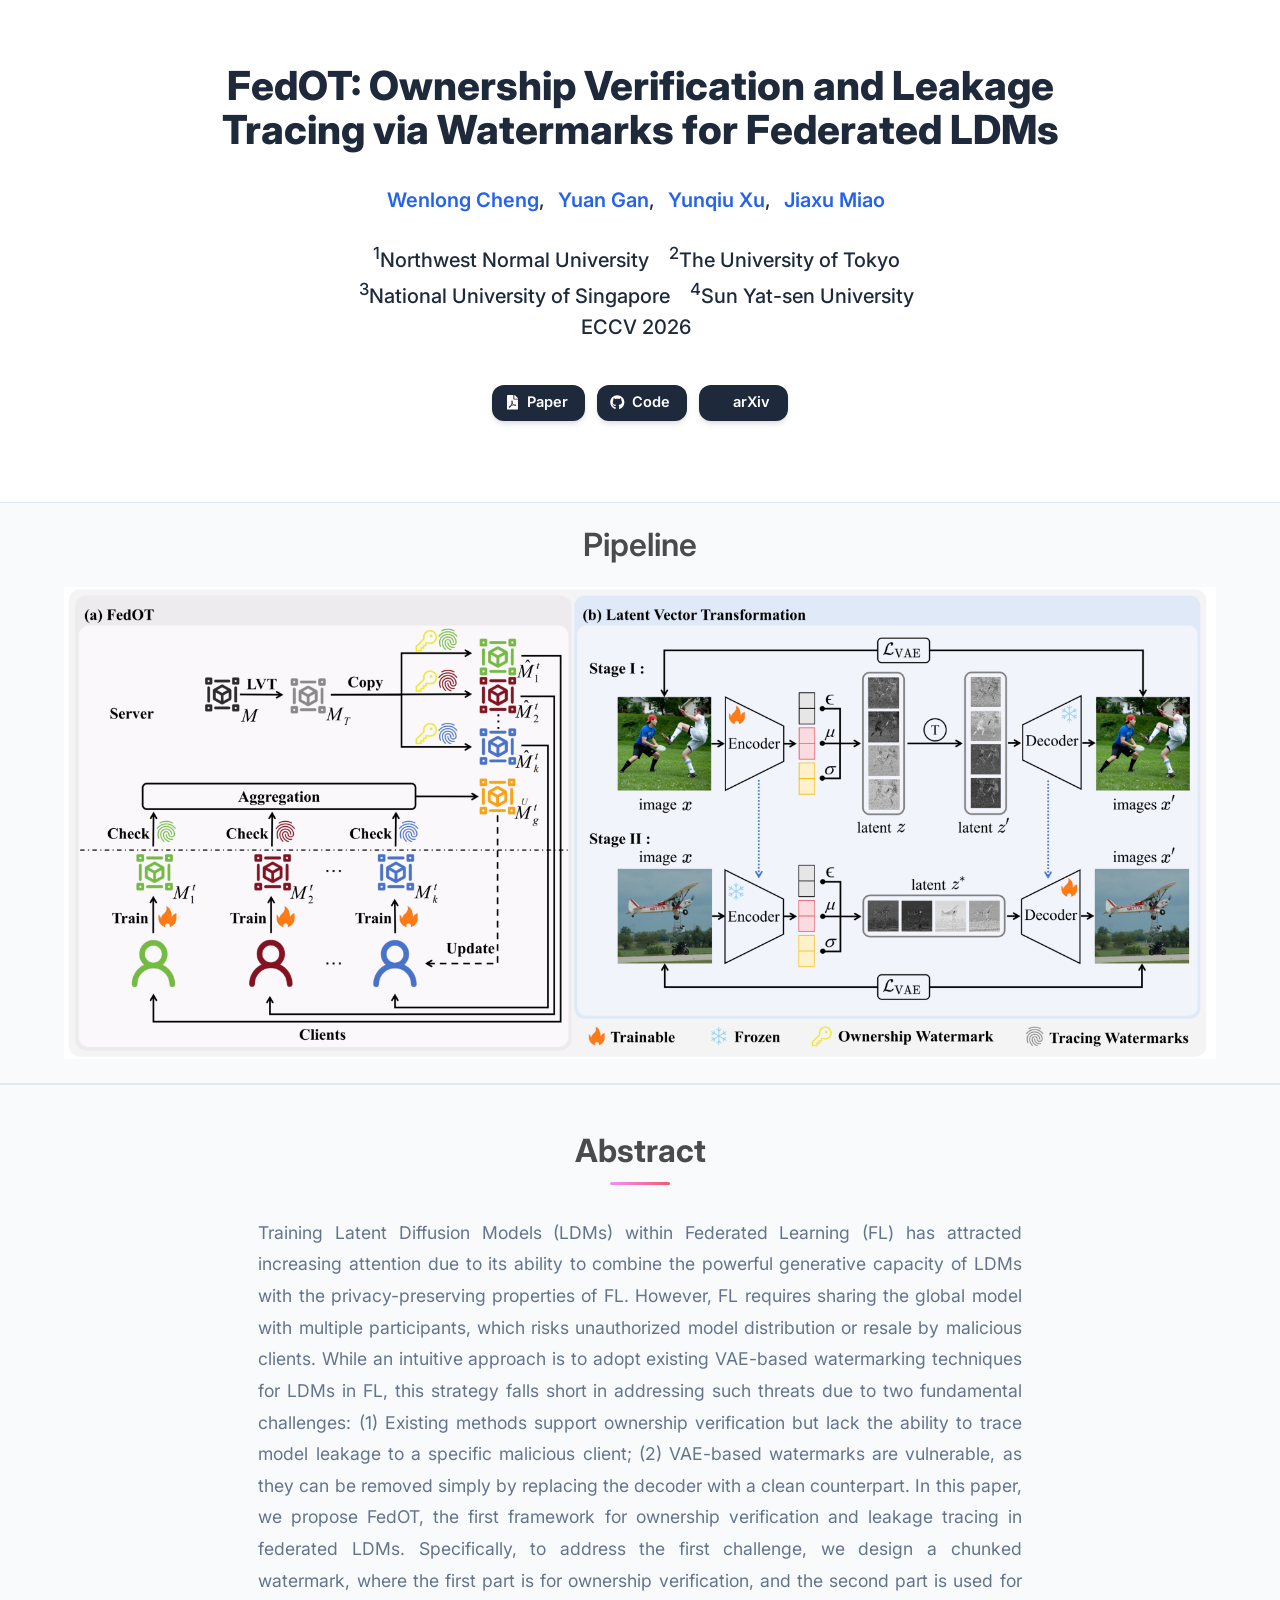
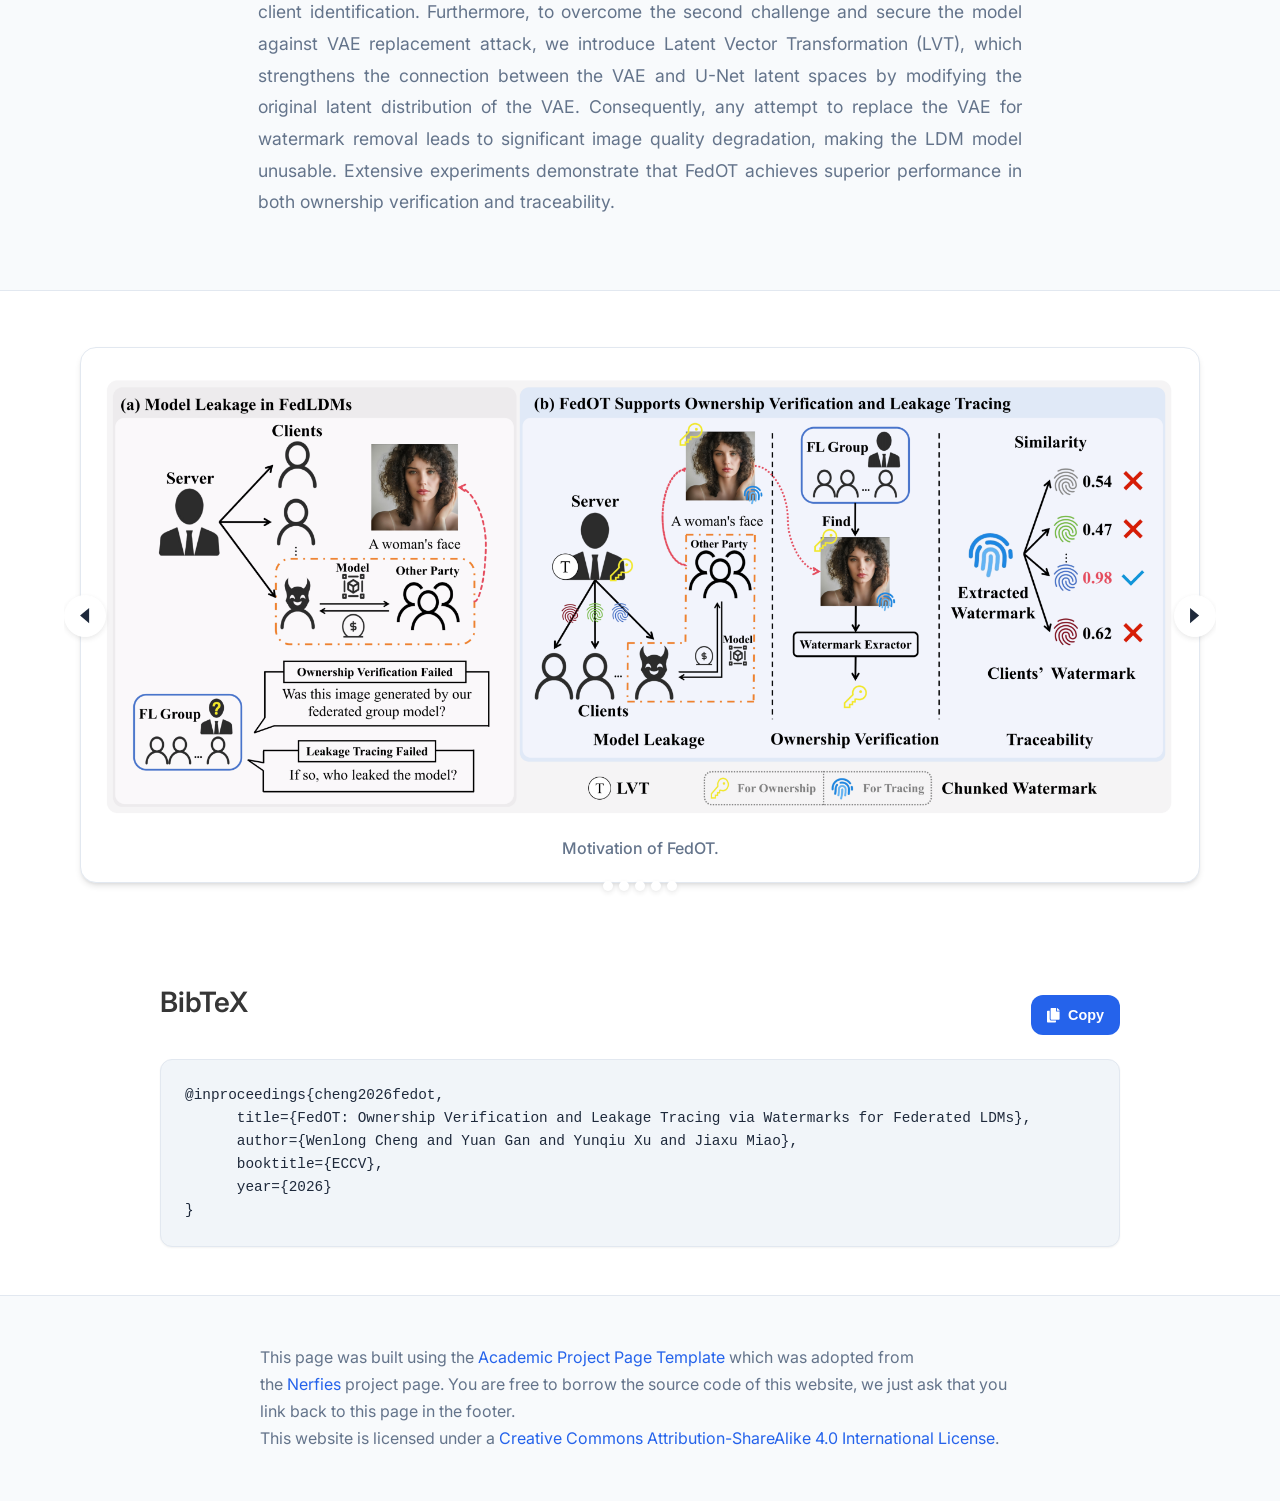
==== FedOT/index.html @ a03c8d35 "Update index.html" ====
<!DOCTYPE html>
<html lang="en">
<head>
  <meta charset="utf-8">
  <meta name="viewport" content="width=device-width, initial-scale=1">
  
  <!-- Primary Meta Tags -->
  <!-- TODO: Replace with your paper title and author names -->
  <meta name="title" content="FedOT - W. Cheng et al.">
  <!-- TODO: Write a compelling 150-160 character description of your research -->
  <meta name="description" content=" FedOT: Ownership Verification and Leakage Tracing via Watermarks for Federated LDMs">
  <!-- TODO: Add 5-10 relevant keywords for your research area -->
  <meta name="keywords" content="Federated Learning, Latent Diffusion Models, Models Ownership Verification, Models Source Tracing, Model Watermark">
  <!-- TODO: List all authors -->
  <meta name="author" content=" Wenlong Cheng, Yuan Gan, Yunqiu Xu, and Jiaxu Miao">
  <meta name="robots" content="index, follow">
  <meta name="language" content="English">
  
  <!-- Open Graph / Facebook -->
  <meta property="og:type" content="article">
  <!-- TODO: Replace with your institution or lab name -->
  <meta property="og:site_name" content="INSTITUTION_OR_LAB_NAME">
  <!-- TODO: Same as paper title above -->
  <meta property="og:title" content="PAPER_TITLE">
  <!-- TODO: Same as description above -->
  <meta property="og:description" content="BRIEF_DESCRIPTION_OF_YOUR_RESEARCH_CONTRIBUTION_AND_FINDINGS">
  <!-- TODO: Replace with your actual website URL -->
  <meta property="og:url" content="https://YOUR_DOMAIN.com/YOUR_PROJECT_PAGE">
  <!-- TODO: Create a 1200x630px preview image and update path -->
  <meta property="og:image" content="https://YOUR_DOMAIN.com/static/images/social_preview.png">
  <meta property="og:image:width" content="1200">
  <meta property="og:image:height" content="630">
  <meta property="og:image:alt" content="PAPER_TITLE - Research Preview">
  <meta property="article:published_time" content="2024-01-01T00:00:00.000Z">
  <meta property="article:author" content="FIRST_AUTHOR_NAME">
  <meta property="article:section" content="Research">
  <meta property="article:tag" content="KEYWORD1">
  <meta property="article:tag" content="KEYWORD2">

  <!-- Twitter -->
  <meta name="twitter:card" content="summary_large_image">
  <!-- TODO: Replace with your lab/institution Twitter handle -->
  <meta name="twitter:site" content="@YOUR_TWITTER_HANDLE">
  <!-- TODO: Replace with first author's Twitter handle -->
  <meta name="twitter:creator" content="@AUTHOR_TWITTER_HANDLE">
  <!-- TODO: Same as paper title above -->
  <meta name="twitter:title" content="PAPER_TITLE">
  <!-- TODO: Same as description above -->
  <meta name="twitter:description" content="BRIEF_DESCRIPTION_OF_YOUR_RESEARCH_CONTRIBUTION_AND_FINDINGS">
  <!-- TODO: Same as social preview image above -->
  <meta name="twitter:image" content="https://YOUR_DOMAIN.com/static/images/social_preview.png">
  <meta name="twitter:image:alt" content="PAPER_TITLE - Research Preview">

  <!-- Academic/Research Specific -->
  <meta name="citation_title" content="PAPER_TITLE">
  <meta name="citation_author" content="FIRST_AUTHOR_LAST, FIRST_AUTHOR_FIRST">
  <meta name="citation_author" content="SECOND_AUTHOR_LAST, SECOND_AUTHOR_FIRST">
  <meta name="citation_publication_date" content="2024">
  <meta name="citation_conference_title" content="CONFERENCE_NAME">
  <meta name="citation_pdf_url" content="https://YOUR_DOMAIN.com/static/pdfs/paper.pdf">
  
  <!-- Additional SEO -->
  <meta name="theme-color" content="#2563eb">
  <meta name="msapplication-TileColor" content="#2563eb">
  <meta name="apple-mobile-web-app-capable" content="yes">
  <meta name="apple-mobile-web-app-status-bar-style" content="default">
  
  <!-- Preconnect for performance -->
  <link rel="preconnect" href="https://fonts.googleapis.com">
  <link rel="preconnect" href="https://fonts.gstatic.com" crossorigin>
  <link rel="preconnect" href="https://ajax.googleapis.com">
  <link rel="preconnect" href="https://documentcloud.adobe.com">
  <link rel="preconnect" href="https://cdn.jsdelivr.net">


  <!-- TODO: Replace with your paper title and authors -->
  <title>PAPER_TITLE - AUTHOR_NAMES | Academic Research</title>
  
  <!-- Favicon and App Icons -->
  <!-- <link rel="icon" type="image/x-icon" href="static/images/favicon.ico">
  <link rel="apple-touch-icon" href="static/images/favicon.ico"> -->
  
  <!-- Critical CSS - Load synchronously -->
  <link rel="stylesheet" href="static/css/bulma.min.css">
  <link rel="stylesheet" href="static/css/index.css">
  
  <!-- Non-critical CSS - Load asynchronously -->
  <link rel="preload" href="static/css/bulma-carousel.min.css" as="style" onload="this.onload=null;this.rel='stylesheet'">
  <link rel="preload" href="static/css/bulma-slider.min.css" as="style" onload="this.onload=null;this.rel='stylesheet'">
  <link rel="preload" href="static/css/fontawesome.all.min.css" as="style" onload="this.onload=null;this.rel='stylesheet'">
  <link rel="preload" href="https://cdn.jsdelivr.net/gh/jpswalsh/academicons@1/css/academicons.min.css" as="style" onload="this.onload=null;this.rel='stylesheet'">
  
  <!-- Fallback for browsers that don't support preload -->
  <noscript>
    <link rel="stylesheet" href="static/css/bulma-carousel.min.css">
    <link rel="stylesheet" href="static/css/bulma-slider.min.css">
    <link rel="stylesheet" href="static/css/fontawesome.all.min.css">
    <link rel="stylesheet" href="https://cdn.jsdelivr.net/gh/jpswalsh/academicons@1/css/academicons.min.css">
  </noscript>
  
  <!-- Fonts - Optimized loading -->
  <link href="https://fonts.googleapis.com/css2?family=Inter:wght@400;500;600;700;800&display=swap" rel="stylesheet">
  
  <!-- Defer non-critical JavaScript -->
  <script defer src="https://ajax.googleapis.com/ajax/libs/jquery/3.5.1/jquery.min.js"></script>
  <script defer src="https://documentcloud.adobe.com/view-sdk/main.js"></script>
  <script defer src="static/js/fontawesome.all.min.js"></script>
  <script defer src="static/js/bulma-carousel.min.js"></script>
  <script defer src="static/js/bulma-slider.min.js"></script>
  <script defer src="static/js/index.js"></script>
  
  <!-- Structured Data for Academic Papers -->
  <script type="application/ld+json">
  {
    "@context": "https://schema.org",
    "@type": "ScholarlyArticle",
    "headline": "PAPER_TITLE",
    "description": "BRIEF_DESCRIPTION_OF_YOUR_RESEARCH_CONTRIBUTION_AND_FINDINGS",
    "author": [
      {
        "@type": "Person",
        "name": "FIRST_AUTHOR_NAME",
        "affiliation": {
          "@type": "Organization",
          "name": "INSTITUTION_NAME"
        }
      },
      {
        "@type": "Person",
        "name": "SECOND_AUTHOR_NAME",
        "affiliation": {
          "@type": "Organization",
          "name": "INSTITUTION_NAME"
        }
      }
    ],
    "datePublished": "2024-01-01",
    "publisher": {
      "@type": "Organization",
      "name": "CONFERENCE_OR_JOURNAL_NAME"
    },
    "url": "https://YOUR_DOMAIN.com/YOUR_PROJECT_PAGE",
    "image": "https://YOUR_DOMAIN.com/static/images/social_preview.png",
    "keywords": ["KEYWORD1", "KEYWORD2", "KEYWORD3", "machine learning", "computer vision"],
    "abstract": "FULL_ABSTRACT_TEXT_HERE",
    "citation": "BIBTEX_CITATION_HERE",
    "isAccessibleForFree": true,
    "license": "https://creativecommons.org/licenses/by/4.0/",
    "mainEntity": {
      "@type": "WebPage",
      "@id": "https://YOUR_DOMAIN.com/YOUR_PROJECT_PAGE"
    },
    "about": [
      {
        "@type": "Thing",
        "name": "RESEARCH_AREA_1"
      },
      {
        "@type": "Thing", 
        "name": "RESEARCH_AREA_2"
      }
    ]
  }
  </script>
  
  <!-- Website/Organization Structured Data -->
  <script type="application/ld+json">
  {
    "@context": "https://schema.org",
    "@type": "Organization",
    "name": "INSTITUTION_OR_LAB_NAME",
    "url": "https://YOUR_INSTITUTION_WEBSITE.com",
    "logo": "https://YOUR_DOMAIN.com/static/images/favicon.ico",
    "sameAs": [
      "https://twitter.com/YOUR_TWITTER_HANDLE",
      "https://github.com/YOUR_GITHUB_USERNAME"
    ]
  }
  </script>
</head>
<body>


  <!-- Scroll to Top Button -->
  <button class="scroll-to-top" onclick="scrollToTop()" title="Scroll to top" aria-label="Scroll to top">
    <i class="fas fa-chevron-up"></i>
  </button>

  <main id="main-content">
  <section class="hero">
    <div class="hero-body">
      <div class="container is-max-desktop">
        <div class=" columns is-centered">
          <div class="column has-text-centered">
            <!-- TODO: Replace with your paper title -->
            <h1 class=" title is-2 publication-title">FedOT: Ownership Verification and Leakage Tracing via Watermarks for Federated LDMs</h1>
            <div class="is-size-5 publication-authors">
              <!-- TODO: Replace with your paper authors and their personal links -->
              <span class="author-block">
               <a href="https://github.com/spyzixuan" target="_blank">Wenlong Cheng</a>,</span>
               <span class="author-block">
                 <a href="https://scholar.google.com/citations?user=e6tKXQEAAAAJ&hl=en&oi=ao" target="_blank">Yuan Gan</a>,</span>
                 <span class="author-block">
                   <a href="https://scholar.google.com/citations?user=SdJX4nAAAAAJ&hl=zh-CN" target="_blank">Yunqiu Xu</a>,</span>
                   <span class="author-block">
                     <a href="https://scholar.google.com/citations?user=kQ-FWd8AAAAJ&hl=en&oi=ao" target="_blank">Jiaxu Miao</a>
                   </span>
                 </div>

                  <div class="is-size-5 publication-authors">
                    <span class="author-block">
                      <sup>1</sup>Northwest Normal University &nbsp;&nbsp;
                      <sup>2</sup>The University of Tokyo<br>
                      <sup>3</sup>National University of Singapore &nbsp;&nbsp;
                      <sup>4</sup>Sun Yat-sen University
                    </span>
                    <br>
                    <span class="author-block">ECCV 2026</span>
                  </div>

                  <div class="column has-text-centered">
                    <div class="publication-links">
                         <!-- TODO: Update with your arXiv paper ID -->
                      <span class="link-block">
                        <a href="https://arxiv.org/pdf/2606.22875.pdf" target="_blank"
                        class="external-link button is-normal is-rounded is-dark">
                        <span class="icon">
                          <i class="fas fa-file-pdf"></i>
                        </span>
                        <span>Paper</span>
                      </a>
                    </span>

                  <!-- TODO: Replace with your GitHub repository URL -->
                  <span class="link-block">
                    <a href="https://github.com/spyzixuan/FedOT" target="_blank"
                    class="external-link button is-normal is-rounded is-dark">
                    <span class="icon">
                      <i class="fab fa-github"></i>
                    </span>
                    <span>Code</span>
                  </a>
                </span>

                <!-- TODO: Update with your arXiv paper ID -->
                <span class="link-block">
                  <a href="https://arxiv.org/abs/2606.22875" target="_blank"
                  class="external-link button is-normal is-rounded is-dark">
                  <span class="icon">
                    <i class="ai ai-arxiv"></i>
                  </span>
                  <span>arXiv</span>
                </a>
              </span>
            </div>
          </div>
        </div>
      </div>
    </div>
  </div>
</section>

<!-- Pipeline -->
<section class="hero is-small is-light">
  <div class="hero-body">
    <div class="container">
      <h2 class="title has-text-centered">Pipeline</h2>
      <img src="static/images/pipeline.png" alt="FedOT pipeline overview" loading="lazy" style="display: block; margin: 0 auto; max-width: 100%;">
    </div>
  </div>
</section>
<!-- End pipeline -->

<!-- Paper abstract -->
<section class="section hero is-light">
  <div class="container is-max-desktop">
    <div class="columns is-centered has-text-centered">
      <div class="column is-four-fifths">
        <h2 class="title is-3">Abstract</h2>
        <div class="content has-text-justified">
          <!-- TODO: Replace with your paper abstract -->
          <p>
           Training Latent Diffusion Models (LDMs) within Federated Learning (FL) has attracted increasing attention due to its ability to combine the powerful generative capacity of LDMs with the privacy-preserving properties of FL. However, FL requires sharing the global model with multiple participants, which risks unauthorized model distribution or resale by malicious clients. While an intuitive approach is to adopt existing VAE-based watermarking techniques for LDMs in FL, this strategy falls short in addressing such threats due to two fundamental challenges: (1) Existing methods support ownership verification but lack the ability to trace model leakage to a specific malicious client; (2) VAE-based watermarks are vulnerable, as they can be removed simply by replacing the decoder with a clean counterpart. In this paper, we propose FedOT, the first framework for ownership verification and leakage tracing in federated LDMs. Specifically, to address the first challenge, we design a chunked watermark, where the first part is for ownership verification, and the second part is used for client identification. Furthermore, to overcome the second challenge and secure the model against VAE replacement attack, we introduce Latent Vector Transformation (LVT), which strengthens the connection between the VAE and U-Net latent spaces by modifying the original latent distribution of the VAE. Consequently, any attempt to replace the VAE for watermark removal leads to significant image quality degradation, making the LDM model unusable. Extensive experiments demonstrate that FedOT achieves superior performance in both ownership verification and traceability.
          </p>
        </div>
      </div>
    </div>
  </div>
</section>
<!-- End paper abstract -->


<!-- Image carousel -->
<section class="hero is-small">
  <div class="hero-body">
    <div class="container">
      <div id="results-carousel" class="carousel results-carousel">
       <div class="item">
        <!-- TODO: Replace with your research result images -->
        <img src="static/images/carousel1.png" alt="First research result visualization" loading="lazy"/>
        <!-- TODO: Replace with description of this result -->
        <h2 class="subtitle has-text-centered">
          Motivation of FedOT.
        </h2>
      </div>
      <div class="item">
        <!-- Your image here -->
        <img src="static/images/carousel2.png" alt="Second research result visualization" loading="lazy"/>
        <h2 class="subtitle has-text-centered">
          VAE reconstruction results after training the encoder with different LVT.
        </h2>
      </div>
      <div class="item">
        <!-- Your image here -->
        <img src="static/images/carousel3.png" alt="Third research result visualization" loading="lazy"/>
        <h2 class="subtitle has-text-centered">
         The results after VAE replacement attacks.
       </h2>
     </div>
     <div class="item">
      <!-- Your image here -->
      <img src="static/images/carousel4.png" alt="Fourth research result visualization" loading="lazy"/>
      <h2 class="subtitle has-text-centered">
        More results.
      </h2>
    </div>
    <div class="item">
      <!-- Your image here -->
      <img src="static/images/carousel5.png" alt="Fourth research result visualization" loading="lazy"/>
      <h2 class="subtitle has-text-centered">
        More results.
      </h2>
    </div>
  </div>
</div>
</div>
</section>
<!-- End image carousel -->

<!--BibTex citation -->
  <section class="section" id="BibTeX">
    <div class="container is-max-desktop content">
      <div class="bibtex-header">
        <h2 class="title">BibTeX</h2>
        <button class="copy-bibtex-btn" onclick="copyBibTeX()" title="Copy BibTeX to clipboard">
          <i class="fas fa-copy"></i>
          <span class="copy-text">Copy</span>
        </button>
      </div>
      <pre id="bibtex-code"><code>@inproceedings{cheng2026fedot,
      title={FedOT: Ownership Verification and Leakage Tracing via Watermarks for Federated LDMs}, 
      author={Wenlong Cheng and Yuan Gan and Yunqiu Xu and Jiaxu Miao},
      booktitle={ECCV},
      year={2026}
}</code></pre>
    </div>
</section>
<!--End BibTex citation -->


  <footer class="footer">
  <div class="container">
    <div class="columns is-centered">
      <div class="column is-8">
        <div class="content">

          <p>
            This page was built using the <a href="https://github.com/eliahuhorwitz/Academic-project-page-template" target="_blank">Academic Project Page Template</a> which was adopted from the <a href="https://nerfies.github.io" target="_blank">Nerfies</a> project page.
            You are free to borrow the source code of this website, we just ask that you link back to this page in the footer. <br> This website is licensed under a <a rel="license"  href="http://creativecommons.org/licenses/by-sa/4.0/" target="_blank">Creative
            Commons Attribution-ShareAlike 4.0 International License</a>.
          </p>

        </div>
      </div>
    </div>
  </div>
</footer>

<!-- Statcounter tracking code -->
  
<!-- You can add a tracker to track page visits by creating an account at statcounter.com -->

    <!-- End of Statcounter Code -->

  </body>
  </html>
---- FedOT/static/css/index.css ----
/* Modern CSS Variables for consistent theming */
:root {
  --primary-color: #2563eb;
  --primary-hover: #1d4ed8;
  --secondary-color: #64748b;
  --accent-color: #0ea5e9;
  --text-primary: #1e293b;
  --text-secondary: #64748b;
  --text-light: #94a3b8;
  --background-primary: #ffffff;
  --background-secondary: #f8fafc;
  --background-accent: #f1f5f9;
  --border-color: #e2e8f0;
  --shadow-sm: 0 1px 2px 0 rgb(0 0 0 / 0.05);
  --shadow-md: 0 4px 6px -1px rgb(0 0 0 / 0.1), 0 2px 4px -2px rgb(0 0 0 / 0.1);
  --shadow-lg: 0 10px 15px -3px rgb(0 0 0 / 0.1), 0 4px 6px -4px rgb(0 0 0 / 0.1);
  --shadow-xl: 0 20px 25px -5px rgb(0 0 0 / 0.1), 0 8px 10px -6px rgb(0 0 0 / 0.1);
  --gradient-primary: linear-gradient(135deg, #667eea 0%, #764ba2 100%);
  --gradient-accent: linear-gradient(135deg, #f093fb 0%, #f5576c 100%);
  --gradient-subtle: linear-gradient(135deg, #ffecd2 0%, #fcb69f 100%);
  --border-radius: 12px;
  --border-radius-lg: 16px;
  --transition: all 0.3s cubic-bezier(0.4, 0, 0.2, 1);
}

/* Smooth scrolling for better UX */
html {
  scroll-behavior: smooth;
}

body {
  font-family: 'Inter', 'Segoe UI', -apple-system, BlinkMacSystemFont, sans-serif;
  color: var(--text-primary);
  line-height: 1.6;
  font-size: 16px;
  background-color: var(--background-primary);
  -webkit-font-smoothing: antialiased;
  -moz-osx-font-smoothing: grayscale;
}


/* Modern Button Styles */
.button {
  border-radius: var(--border-radius) !important;
  font-weight: 600 !important;
  transition: var(--transition) !important;
  border: 2px solid transparent !important;
  position: relative;
  overflow: hidden;
}

.button.is-dark {
  background: var(--text-primary) !important;
  border: none !important;
  color: white !important;
  box-shadow: var(--shadow-md);
}

.button.is-dark:hover {
  transform: translateY(-2px);
  box-shadow: var(--shadow-lg);
  background: var(--primary-color) !important;
}

.button.is-dark:active {
  transform: translateY(0);
  box-shadow: var(--shadow-md);
}

.footer .icon-link {
    font-size: 25px;
    color: var(--text-secondary);
    transition: var(--transition);
}

.footer .icon-link:hover {
    color: var(--primary-color);
    transform: translateY(-2px);
}

.link-block a {
    margin: 8px 4px;
}

.dnerf {
  font-variant: small-caps;
}


/* Hero Section Modernization */
.hero {
  position: relative;
  overflow: hidden;
}

.hero.is-light {
  background: var(--background-secondary);
  border-top: 1px solid var(--border-color);
  border-bottom: 1px solid var(--border-color);
}

.hero-body {
  padding: 4rem 1.5rem;
}

.teaser .hero-body {
  padding-top: 2rem;
  padding-bottom: 4rem;
}

.teaser {
  font-family: 'Inter', sans-serif;
}


/* Publication Content Styling */
.publication-title {
    font-family: 'Inter', sans-serif !important;
    font-weight: 800 !important;
    color: var(--text-primary) !important;
    margin-bottom: 2rem !important;
    line-height: 1.1 !important;
}

.publication-banner {
  max-height: 70vh;
  border-radius: var(--border-radius-lg);
  overflow: hidden;
  box-shadow: var(--shadow-xl);
  margin: 2rem 0;
}

.publication-banner video {
  position: relative;
  left: auto;
  top: auto;
  transform: none;
  object-fit: cover;
  width: 100%;
  height: 100%;
  border-radius: var(--border-radius-lg);
}

.publication-header .hero-body {
  padding: 6rem 1.5rem 4rem;
}

.publication-authors {
    font-family: 'Inter', sans-serif !important;
    font-weight: 500;
    margin-bottom: 1.5rem;
}

.publication-venue {
    color: var(--text-secondary);
    width: fit-content;
    font-weight: 600;
    background: var(--background-accent);
    padding: 0.5rem 1rem;
    border-radius: var(--border-radius);
    margin-top: 1rem;
    display: inline-block;
}

.publication-awards {
    color: #ef4444;
    width: fit-content;
    font-weight: 700;
    background: linear-gradient(135deg, #fef2f2, #fee2e2);
    padding: 0.5rem 1rem;
    border-radius: var(--border-radius);
    border-left: 4px solid #ef4444;
    margin-top: 1rem;
}

.publication-authors a {
   color: var(--primary-color) !important;
   text-decoration: none;
   font-weight: 600;
   transition: var(--transition);
   position: relative;
}

.publication-authors a::after {
    content: '';
    position: absolute;
    width: 0;
    height: 2px;
    bottom: -2px;
    left: 0;
    background: var(--gradient-accent);
    transition: var(--transition);
}

.publication-authors a:hover::after {
    width: 100%;
}

.publication-authors a:hover {
    color: var(--primary-hover) !important;
}

.author-block {
  display: inline-block;
  margin-right: 0.5rem;
}

.publication-banner img {
  border-radius: var(--border-radius-lg);
  box-shadow: var(--shadow-lg);
  transition: var(--transition);
}

.publication-banner img:hover {
  transform: scale(1.02);
  box-shadow: var(--shadow-xl);
}

/* Modern Video and Carousel Styling */
.publication-video {
    position: relative;
    width: 100%;
    height: 0;
    padding-bottom: 56.25%;
    overflow: hidden;
    border-radius: var(--border-radius-lg) !important;
    box-shadow: var(--shadow-xl);
    transition: var(--transition);
}

.publication-video:hover {
    transform: translateY(-4px);
    box-shadow: var(--shadow-xl);
}

.publication-video iframe {
    position: absolute;
    top: 0;
    left: 0;
    width: 100%;
    height: 100%;
    border-radius: var(--border-radius-lg);
}

.publication-body img {
  border-radius: var(--border-radius);
  box-shadow: var(--shadow-md);
  transition: var(--transition);
}

.publication-body img:hover {
  transform: translateY(-2px);
  box-shadow: var(--shadow-lg);
}

.results-carousel {
  overflow: hidden;
  padding: 1rem 0;
}

.results-carousel .item {
  margin: 1rem;
  overflow: hidden;
  padding: 1.5rem;
  font-size: 0;
  background: var(--background-primary);
  border-radius: var(--border-radius-lg);
  box-shadow: var(--shadow-md);
  transition: var(--transition);
  border: 1px solid var(--border-color);
}

.results-carousel .item:hover {
  transform: translateY(-4px);
  box-shadow: var(--shadow-lg);
}

.results-carousel .item img,
.results-carousel video {
  margin: 0;
  border-radius: var(--border-radius);
  width: 100%;
  height: auto;
}

.results-carousel .subtitle {
  font-size: 1rem !important;
  color: var(--text-secondary);
  margin-top: 1rem;
  font-weight: 500;
}

/* Pagination and Misc Improvements */
.slider-pagination .slider-page {
  background: var(--primary-color);
  border-radius: 50%;
  transition: var(--transition);
}

.slider-pagination .slider-page.is-active {
  background: var(--primary-hover);
  transform: scale(1.2);
}

.eql-cntrb { 
  font-size: 0.875rem;
  color: var(--text-light);
  font-style: italic;
}

/* Section Titles */
.title.is-3 {
  font-family: 'Inter', sans-serif !important;
  font-weight: 700 !important;
  color: var(--text-primary);
  margin-bottom: 2rem !important;
  position: relative;
  padding-bottom: 1rem;
}

.title.is-3::after {
  content: '';
  position: absolute;
  bottom: 0;
  left: 50%;
  transform: translateX(-50%);
  width: 60px;
  height: 3px;
  background: var(--gradient-accent);
  border-radius: 2px;
}

/* Content Improvements */
.content.has-text-justified {
  font-size: 1.1rem;
  line-height: 1.8;
  color: var(--text-secondary);
}

.content.has-text-justified p {
  margin-bottom: 1.5rem;
}

/* Footer Improvements */
.footer {
  background: var(--background-secondary);
  border-top: 1px solid var(--border-color);
  padding: 3rem 1.5rem;
}

.footer .content {
  color: var(--text-secondary);
  line-height: 1.7;
}

.footer a {
  color: var(--primary-color);
  text-decoration: none;
  transition: var(--transition);
}

.footer a:hover {
  color: var(--primary-hover);
  text-decoration: underline;
}

/* BibTeX Styling */
pre {
  background: var(--background-accent) !important;
  border: 1px solid var(--border-color) !important;
  border-radius: var(--border-radius) !important;
  padding: 1.5rem !important;
  font-size: 0.9rem !important;
  overflow-x: auto;
  box-shadow: var(--shadow-sm);
}

code {
  background: var(--background-accent) !important;
  color: var(--text-primary) !important;
  font-family: 'SF Mono', 'Monaco', 'Cascadia Code', 'Roboto Mono', monospace !important;
}

/* BibTeX Section Improvements */
.bibtex-header {
  display: flex;
  justify-content: space-between;
  align-items: center;
  margin-bottom: 1rem;
}

.copy-bibtex-btn {
  background: var(--primary-color);
  color: white;
  border: none;
  border-radius: var(--border-radius);
  padding: 0.75rem 1rem;
  font-size: 0.9rem;
  font-weight: 600;
  cursor: pointer;
  transition: var(--transition);
  display: inline-flex;
  align-items: center;
  gap: 0.5rem;
}

.copy-bibtex-btn:hover {
  background: var(--primary-hover);
  transform: translateY(-2px);
  box-shadow: var(--shadow-md);
}

.copy-bibtex-btn.copied {
  background: #10b981;
}

.copy-bibtex-btn.copied .copy-text::after {
  content: "ied!";
}

/* Scroll to Top Button */
.scroll-to-top {
  position: fixed;
  bottom: 2rem;
  right: 2rem;
  width: 50px;
  height: 50px;
  background: var(--primary-color);
  color: white;
  border: none;
  border-radius: 50%;
  cursor: pointer;
  opacity: 0;
  visibility: hidden;
  transition: var(--transition);
  z-index: 999;
  display: flex;
  align-items: center;
  justify-content: center;
  font-size: 1.2rem;
  box-shadow: var(--shadow-lg);
}

.scroll-to-top:hover {
  background: var(--primary-hover);
  transform: translateY(-3px);
  box-shadow: var(--shadow-xl);
}

.scroll-to-top.visible {
  opacity: 1;
  visibility: visible;
}


/* More Works Dropdown */
.more-works-container {
  position: fixed;
  top: 2rem;
  right: 2rem;
  z-index: 1000;
}

.more-works-btn {
  background: var(--background-primary);
  color: var(--text-primary);
  border: 2px solid var(--border-color);
  border-radius: var(--border-radius-lg);
  padding: 0.75rem 1.25rem;
  font-weight: 600;
  font-size: 0.9rem;
  box-shadow: var(--shadow-md);
  transition: var(--transition);
  cursor: pointer;
  text-decoration: none;
  display: inline-flex;
  align-items: center;
  gap: 0.5rem;
  font-family: 'Inter', sans-serif;
}

.more-works-btn:hover {
  transform: translateY(-2px);
  box-shadow: var(--shadow-lg);
  background: var(--background-secondary);
  border-color: var(--primary-color);
}

.more-works-btn .dropdown-arrow {
  transition: var(--transition);
  font-size: 0.8rem;
}

.more-works-btn.active .dropdown-arrow {
  transform: rotate(180deg);
}

.more-works-dropdown {
  position: absolute;
  top: calc(100% + 0.5rem);
  right: 0;
  width: 400px;
  max-width: 90vw;
  background: var(--background-primary);
  border: 1px solid var(--border-color);
  border-radius: var(--border-radius-lg);
  box-shadow: var(--shadow-xl);
  opacity: 0;
  visibility: hidden;
  transform: translateY(-10px);
  transition: var(--transition);
  max-height: 70vh;
  overflow-y: auto;
}

.more-works-dropdown.show {
  opacity: 1;
  visibility: visible;
  transform: translateY(0);
}

.dropdown-header {
  display: flex;
  justify-content: space-between;
  align-items: center;
  padding: 1.5rem 1.5rem 1rem;
  border-bottom: 1px solid var(--border-color);
}

.dropdown-header h4 {
  margin: 0;
  font-size: 1.1rem;
  font-weight: 700;
  color: var(--text-primary);
}

.close-btn {
  background: none;
  border: none;
  color: var(--text-secondary);
  cursor: pointer;
  padding: 0.5rem;
  border-radius: var(--border-radius);
  transition: var(--transition);
}

.close-btn:hover {
  background: var(--background-accent);
  color: var(--text-primary);
}

.works-list {
  padding: 1rem;
}

.work-item {
  display: flex;
  align-items: flex-start;
  justify-content: space-between;
  padding: 1rem;
  border-radius: var(--border-radius);
  text-decoration: none;
  color: inherit;
  transition: var(--transition);
  margin-bottom: 0.5rem;
}

.work-item:hover {
  background: var(--background-accent);
  transform: translateX(4px);
}

.work-info h5 {
  margin: 0 0 0.5rem 0;
  font-size: 1rem;
  font-weight: 500;
  color: var(--text-primary);
}

.work-info p {
  margin: 0 0 0.5rem 0;
  font-size: 0.9rem;
  color: var(--text-secondary);
  line-height: 1.4;
}

.work-venue {
  font-size: 0.8rem;
  color: var(--text-light);
  font-style: italic;
}

.work-item .fas {
  color: var(--text-light);
  font-size: 0.9rem;
  margin-top: 0.2rem;
  flex-shrink: 0;
}


/* Mobile Responsive Improvements */
@media screen and (max-width: 768px) {
  .hero-body {
    padding: 2rem 1rem;
  }
  
  .publication-header .hero-body {
    padding: 3rem 1rem 2rem;
  }
  
  .publication-title {
    font-size: 2.5rem !important;
    line-height: 1.2 !important;
    margin-bottom: 1.5rem !important;
  }
  
  .publication-authors {
    font-size: 1rem !important;
  }
  
  .button {
    margin: 0.25rem !important;
    font-size: 0.875rem !important;
    padding: 0.75rem 1rem !important;
  }
  
  .more-works-container {
    bottom: 2rem;
    right: 1rem;
    top: auto;
  }
  
  .more-works-btn {
    padding: 0.6rem 1rem;
    font-size: 0.8rem;
  }
  
  .more-works-dropdown {
    width: calc(100vw - 2rem);
    right: -1rem;
    bottom: calc(100% + 0.5rem);
    top: auto;
  }
  
  .results-carousel .item {
    margin: 0.5rem;
    padding: 1rem;
  }
  
  .teaser .hero-body {
    padding: 1rem;
  }
  
  .content.has-text-justified {
    font-size: 1rem;
  }
}

@media screen and (max-width: 480px) {
  .publication-title {
    font-size: 2rem !important;
  }
  
  .hero-body {
    padding: 1.5rem 0.75rem;
  }
  
  .more-works-container {
    position: fixed;
    bottom: 2rem;
    right: 1rem;
    z-index: 1000;
  }
  
  .more-works-btn {
    padding: 0.5rem 0.75rem;
    font-size: 0.75rem;
  }
  
  .more-works-dropdown {
    position: absolute;
    bottom: calc(100% + 0.5rem);
    right: 0;
    width: calc(100vw - 2rem);
    max-width: 90vw;
  }
  
  .link-block {
    display: block;
    margin-bottom: 0.5rem;
  }
  
  .button {
    width: 100%;
    justify-content: center;
  }
}

/* Tablet Responsive */
@media screen and (min-width: 769px) and (max-width: 1024px) {
  .hero-body {
    padding: 3rem 2rem;
  }
  
  .publication-header .hero-body {
    padding: 4rem 2rem 3rem;
  }
}

/* Animation for page load */
@keyframes fadeInUp {
  from {
    opacity: 0;
    transform: translateY(30px);
  }
  to {
    opacity: 1;
    transform: translateY(0);
  }
}

.hero, .section {
  animation: fadeInUp 0.6s ease-out;
}

/* Improved focus states for accessibility */
.button:focus,
.related-works-btn:focus,
a:focus {
  outline: 2px solid var(--primary-color);
  outline-offset: 2px;
}


/* Print styles */
@media print {
  .more-works-container {
    display: none;
  }
  
  .hero, .section {
    animation: none;
  }
  
  .button {
    background: transparent !important;
    color: var(--text-primary) !important;
    box-shadow: none !important;
  }
}

.results-carousel .item img {
  width: 100%;
  height: 450px;
  object-fit: contain;
  display: block;
  margin: 0 auto;
}

.results-carousel .item {
  display: flex;
  flex-direction: column;
  justify-content: center;
  align-items: center;
  min-height: 450px;
}
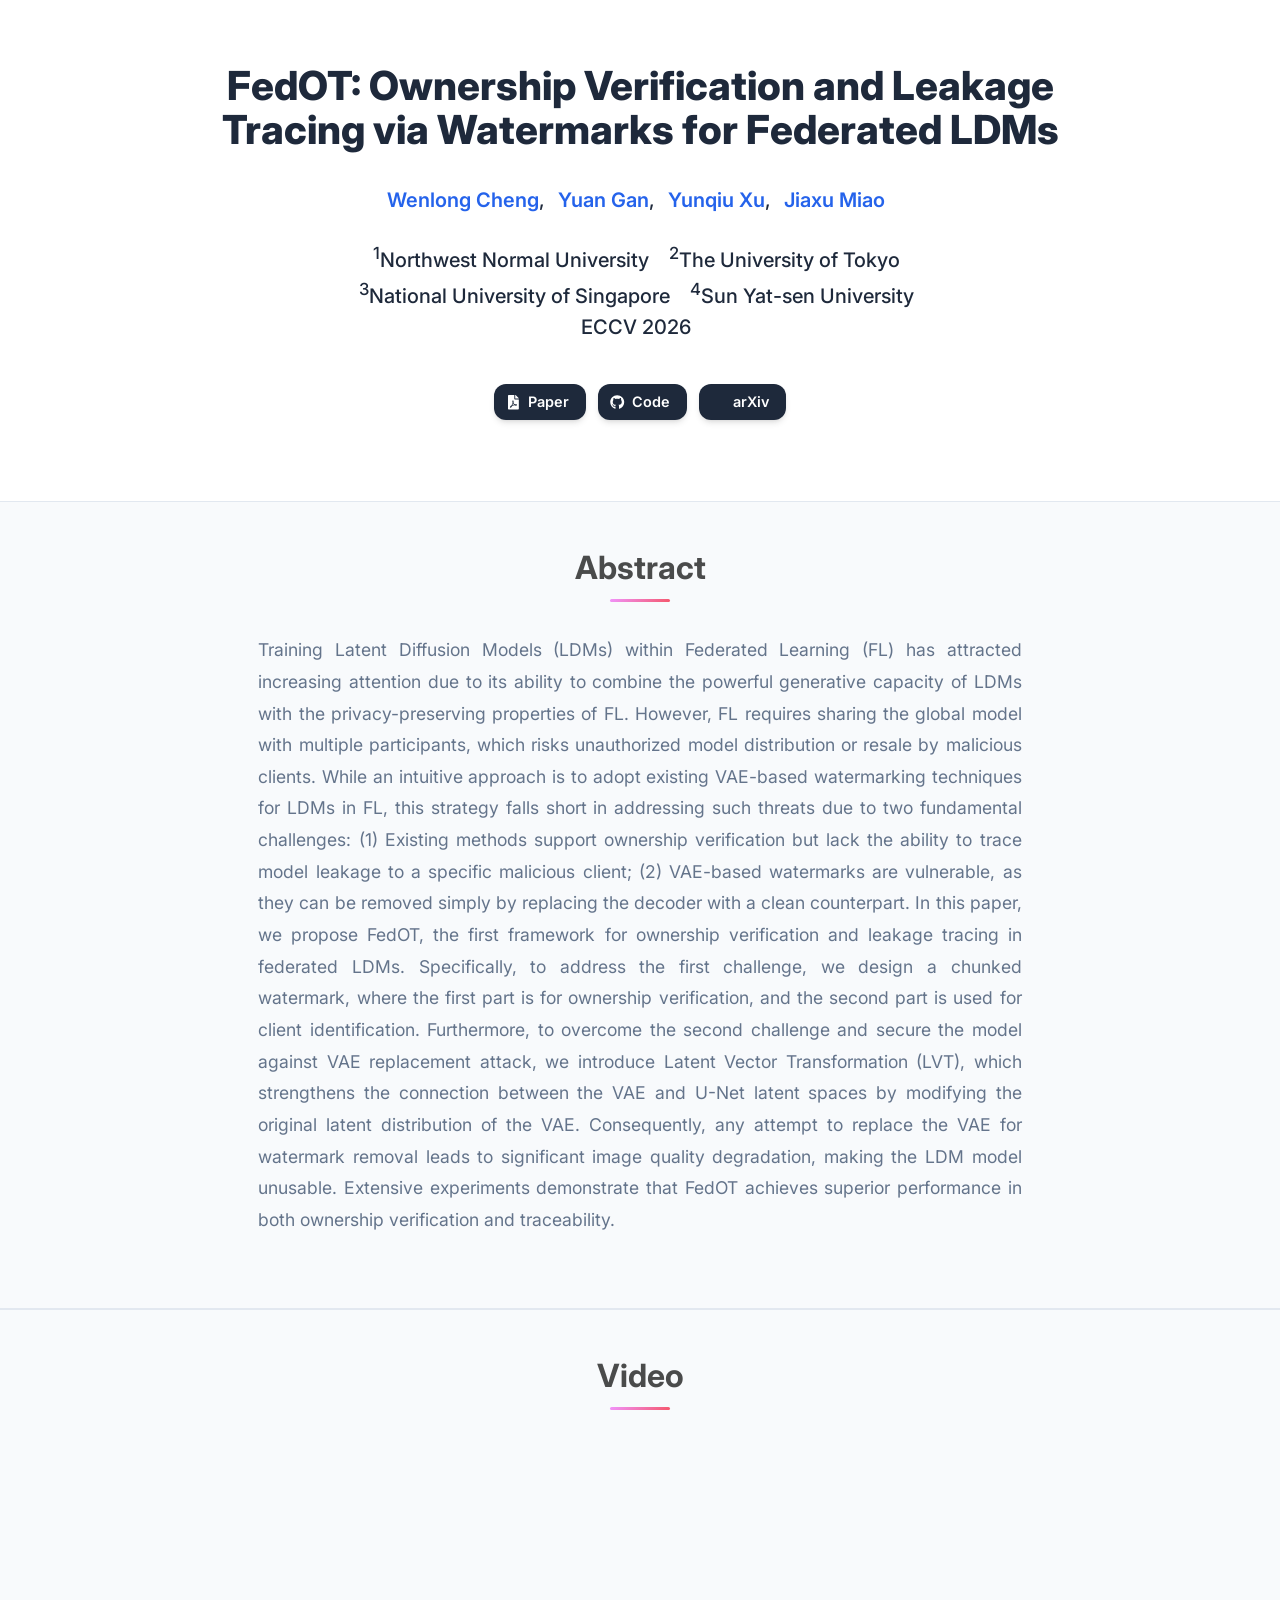
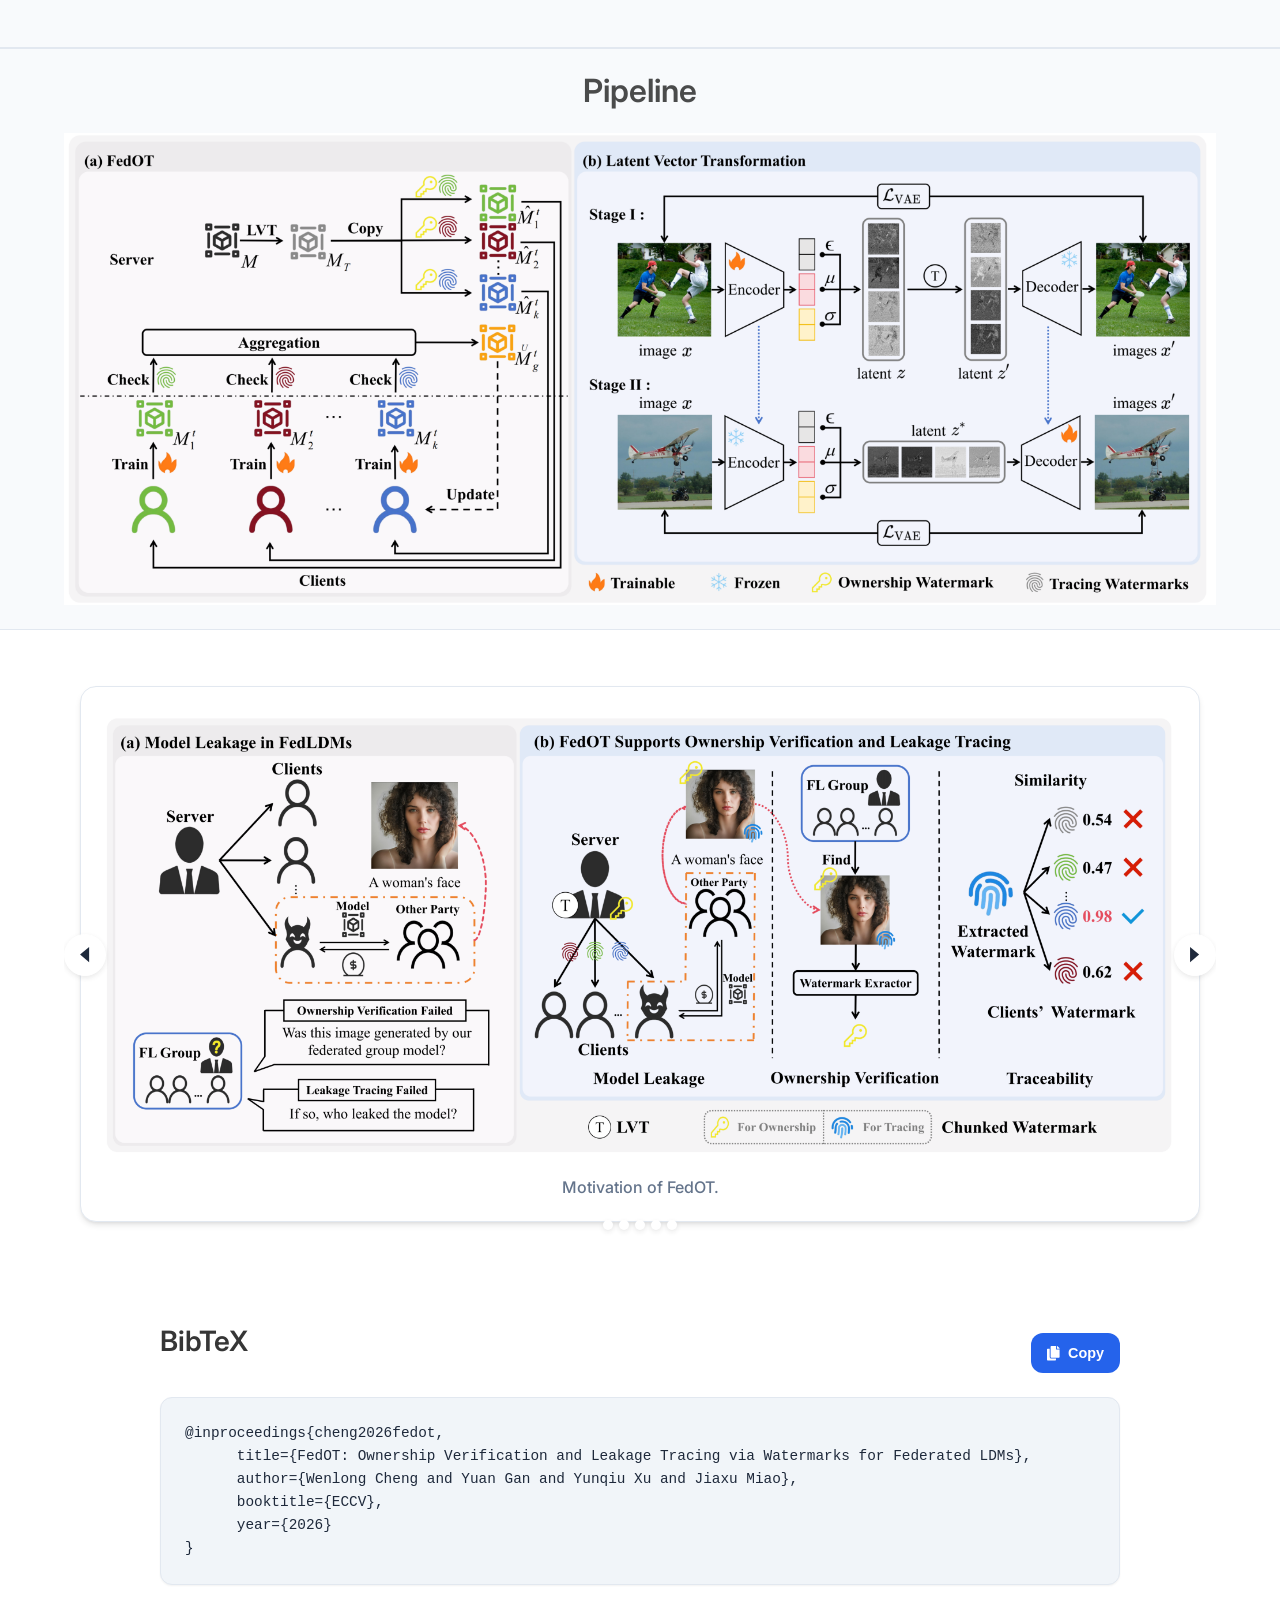
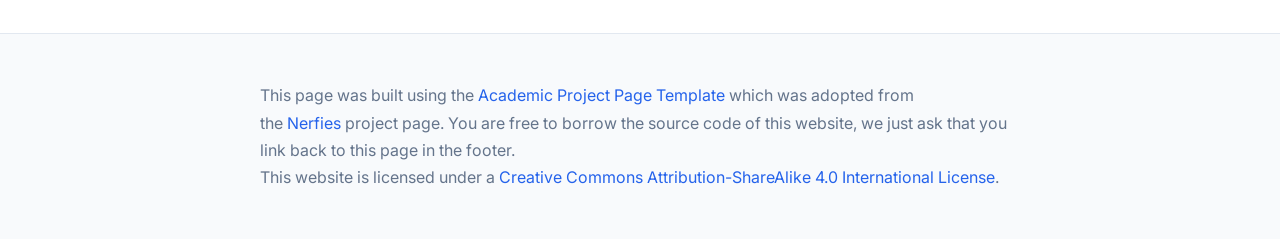
==== commit 72fc1d19: "Update index.html" ====
--- a/FedOT/index.html
+++ b/FedOT/index.html
@@ -260,17 +260,6 @@
   </div>
 </section>
 
-<!-- Pipeline -->
-<section class="hero is-small is-light">
-  <div class="hero-body">
-    <div class="container">
-      <h2 class="title has-text-centered">Pipeline</h2>
-      <img src="static/images/pipeline.png" alt="FedOT pipeline overview" loading="lazy" style="display: block; margin: 0 auto; max-width: 100%;">
-    </div>
-  </div>
-</section>
-<!-- End pipeline -->
-
 <!-- Paper abstract -->
 <section class="section hero is-light">
   <div class="container is-max-desktop">
@@ -289,6 +278,34 @@
 </section>
 <!-- End paper abstract -->
 
+<!-- Video -->
+<section class="section hero is-light">
+  <div class="container is-max-desktop">
+    <h2 class="title is-3 has-text-centered">Video</h2>
+
+    <div class="video-container">
+      <iframe
+        src="https://www.youtube.com/embed/cobZZh7XcEY"
+        title="FedOT: Ownership Verification and Leakage Tracing via Watermarks for Federated LDMs"
+        frameborder="0"
+        allow="accelerometer; autoplay; clipboard-write; encrypted-media; gyroscope; picture-in-picture; web-share"
+        allowfullscreen>
+      </iframe>
+    </div>
+  </div>
+</section>
+<!-- End Video -->
+
+<!-- Pipeline -->
+<section class="hero is-small is-light">
+  <div class="hero-body">
+    <div class="container">
+      <h2 class="title has-text-centered">Pipeline</h2>
+      <img src="static/images/pipeline.png" alt="FedOT pipeline overview" loading="lazy" style="display: block; margin: 0 auto; max-width: 100%;">
+    </div>
+  </div>
+</section>
+<!-- End pipeline -->
 
 <!-- Image carousel -->
 <section class="hero is-small">
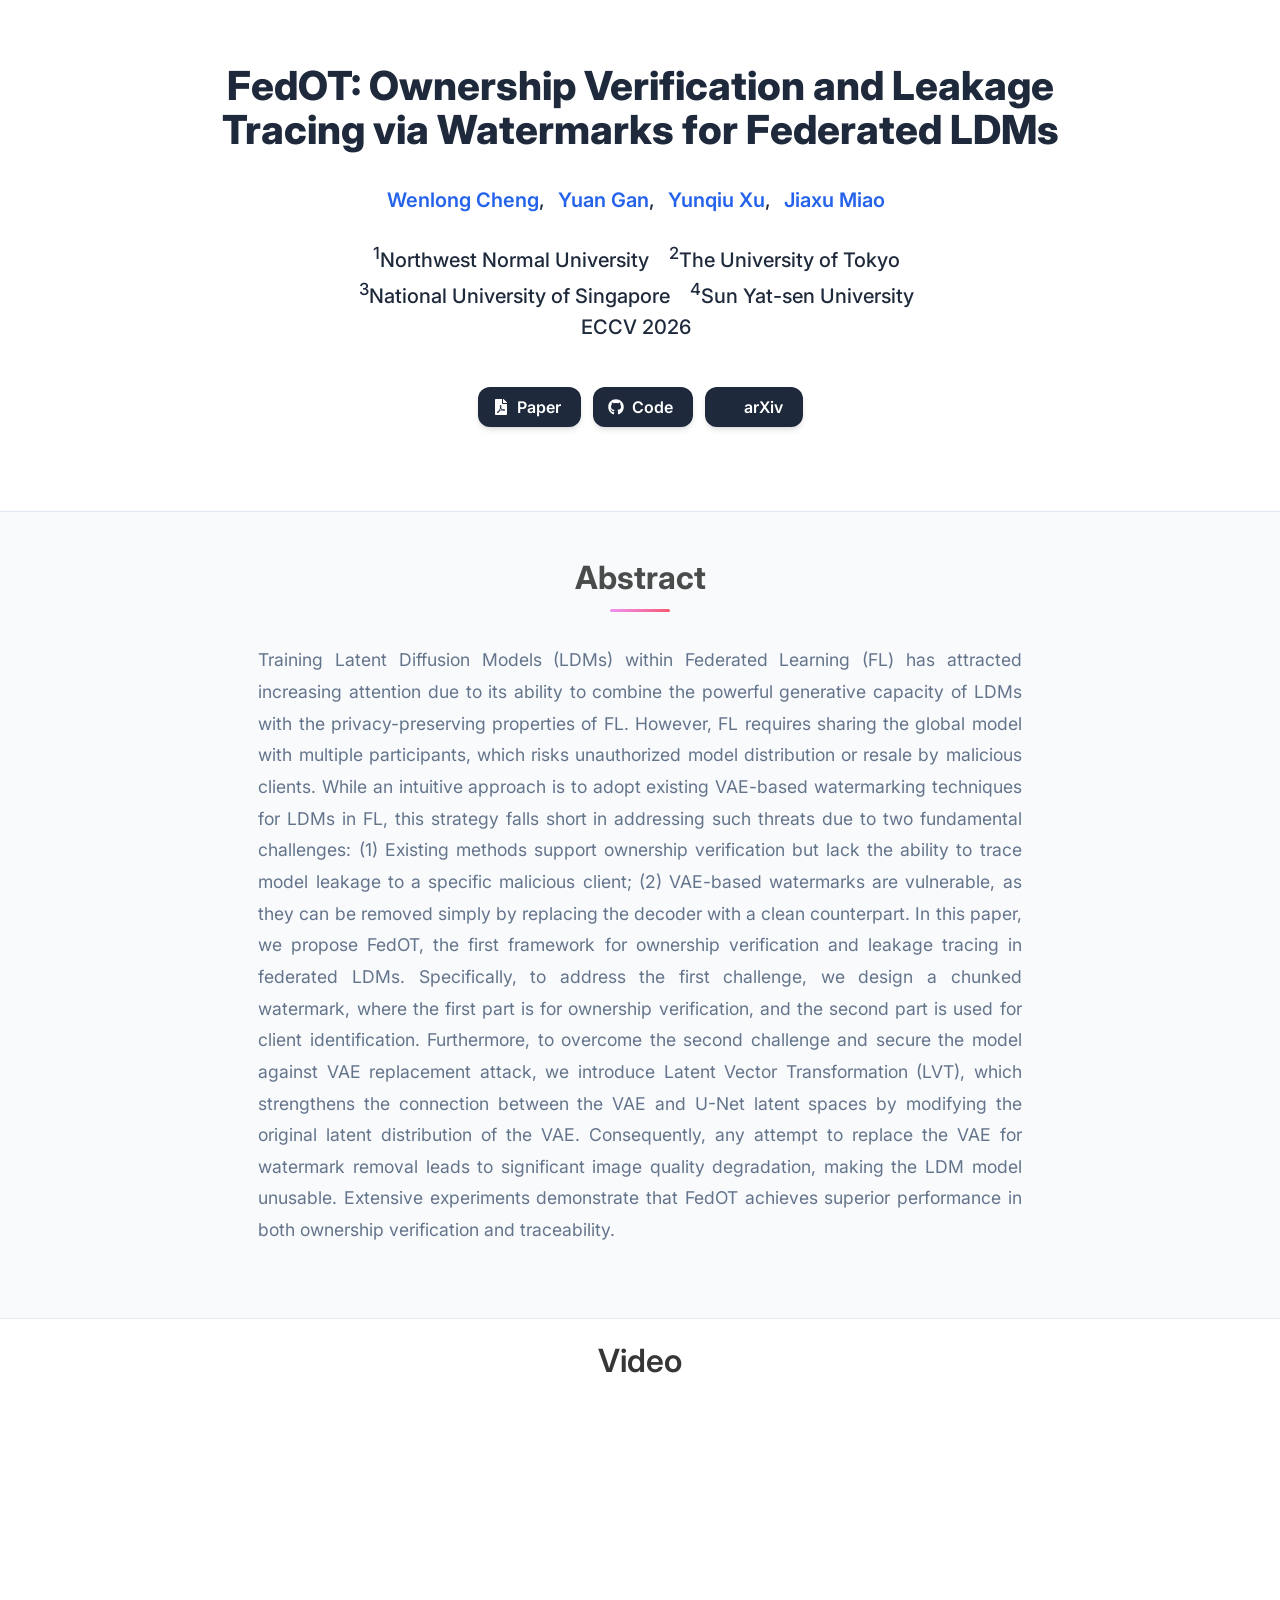
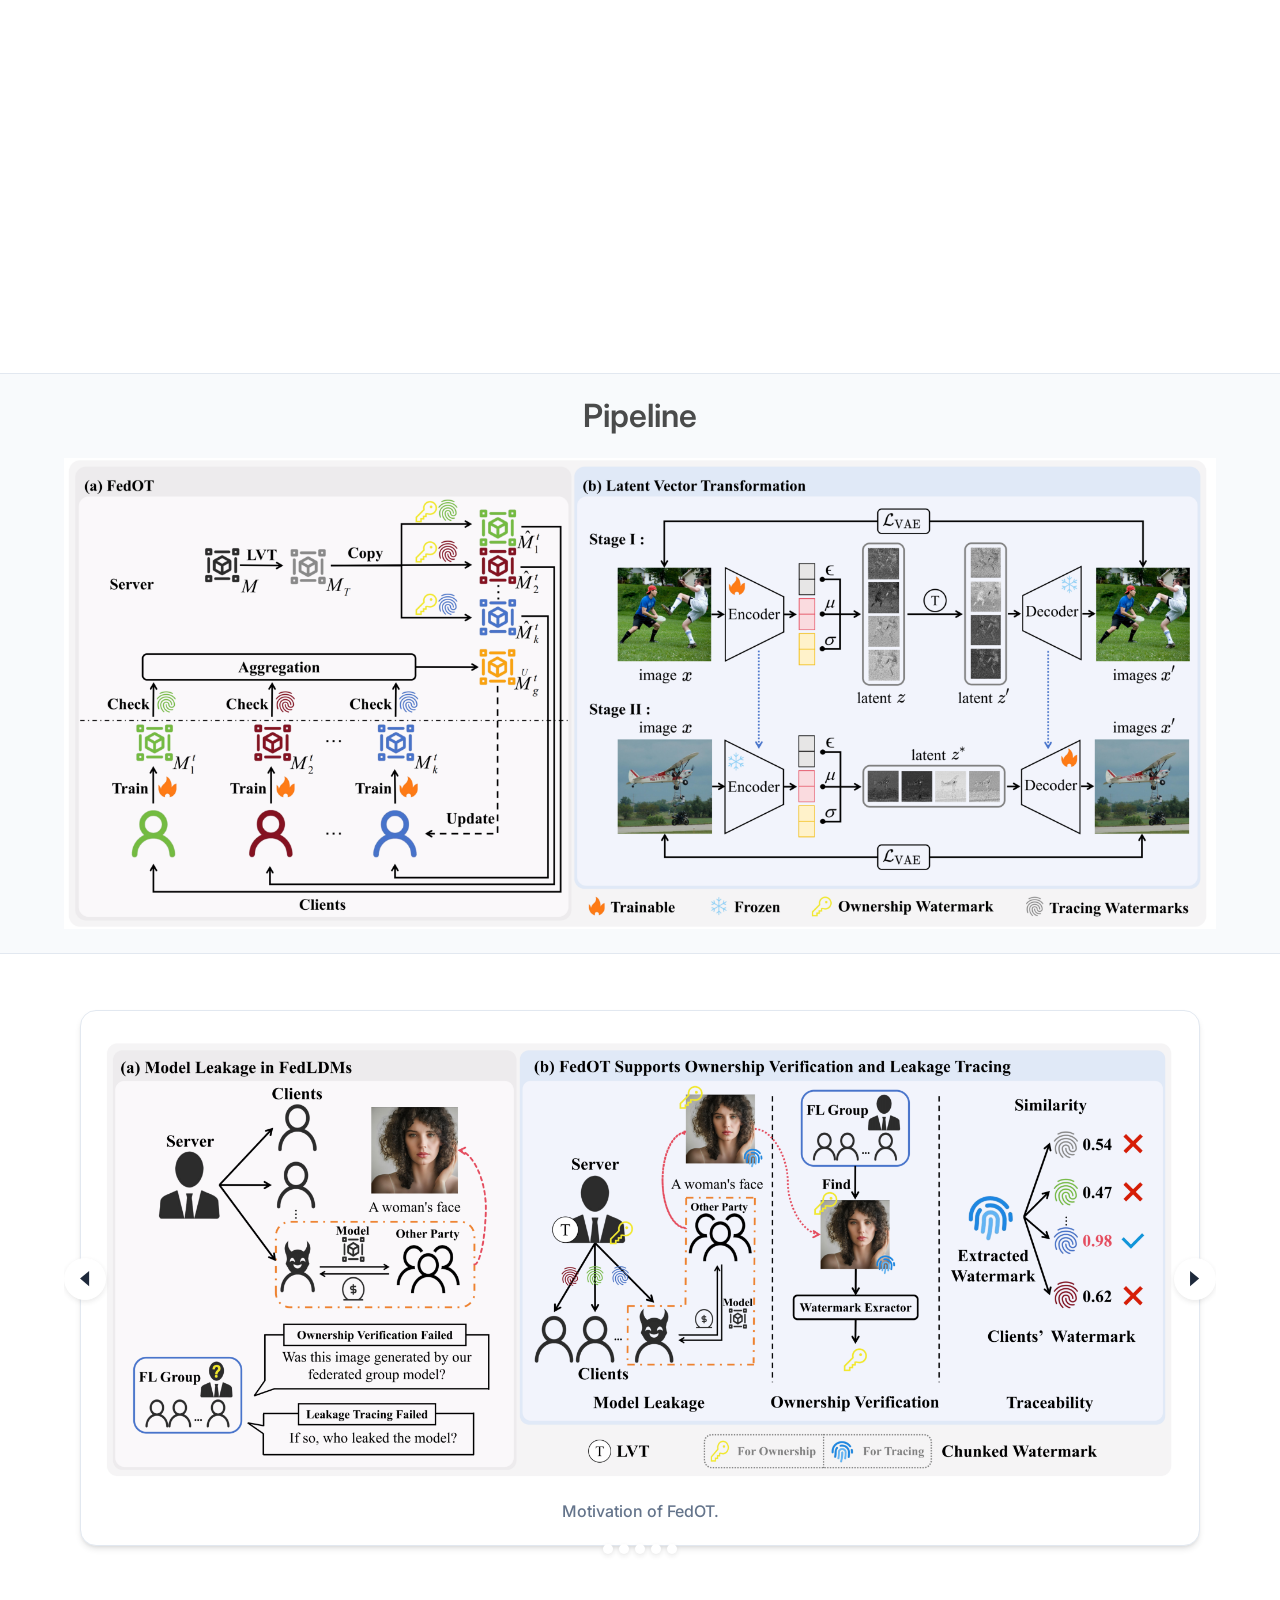
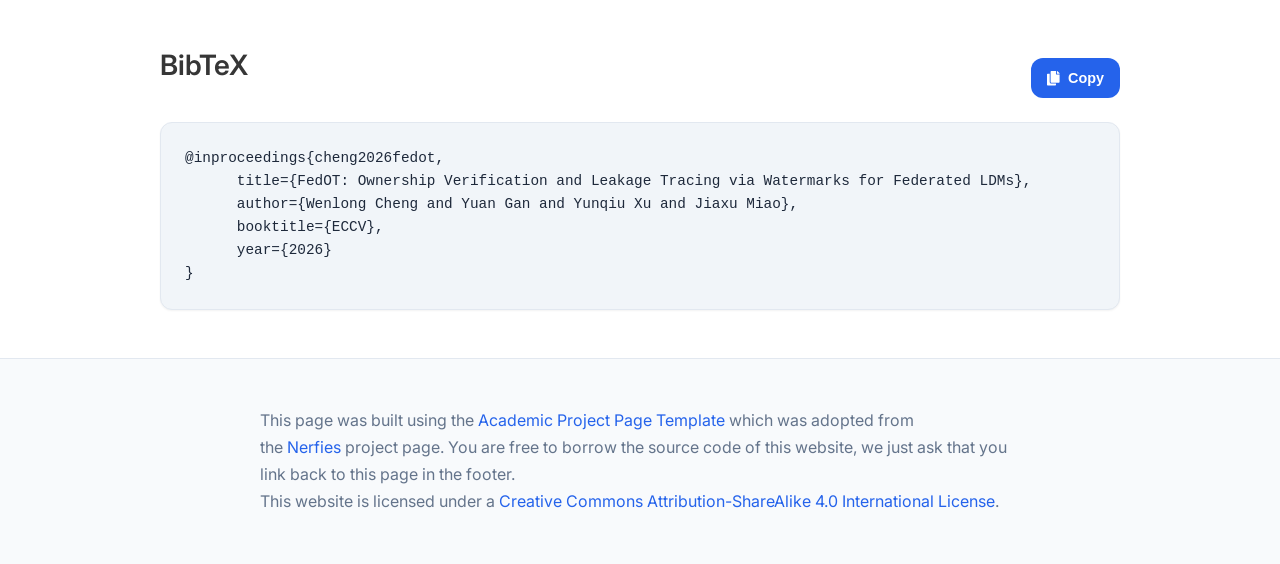
==== commit 964a38a8: "Update index.html" ====
--- a/FedOT/index.html
+++ b/FedOT/index.html
@@ -279,22 +279,24 @@
 <!-- End paper abstract -->
 
 <!-- Video -->
-<section class="section hero is-light">
-  <div class="container is-max-desktop">
-    <h2 class="title is-3 has-text-centered">Video</h2>
-
-    <div class="video-container">
-      <iframe
-        src="https://www.youtube.com/embed/cobZZh7XcEY"
-        title="FedOT: Ownership Verification and Leakage Tracing via Watermarks for Federated LDMs"
-        frameborder="0"
-        allow="accelerometer; autoplay; clipboard-write; encrypted-media; gyroscope; picture-in-picture; web-share"
-        allowfullscreen>
-      </iframe>
-    </div>
-  </div>
-</section>
-<!-- End Video -->
+<section class="hero is-small">
+  <div class="hero-body">
+    <div class="container">
+      <h2 class="title has-text-centered">Video</h2>
+
+      <div class="video-container">
+        <iframe
+          src="https://www.youtube.com/embed/cobZZh7XcEY"
+          title="FedOT: Ownership Verification and Leakage Tracing via Watermarks for Federated LDMs"
+          allow="accelerometer; autoplay; clipboard-write; encrypted-media; gyroscope; picture-in-picture; web-share"
+          allowfullscreen>
+        </iframe>
+      </div>
+
+    </div>
+  </div>
+</section>
+<!-- End video -->
 
 <!-- Pipeline -->
 <section class="hero is-small is-light">
--- a/FedOT/static/css/index.css
+++ b/FedOT/static/css/index.css
@@ -765,3 +765,18 @@
   min-height: 450px;
 }
 
+.video-container {
+  position: relative;
+  width: 100%;
+  max-width: 960px;
+  margin: 30px auto 0;
+  aspect-ratio: 16 / 9;
+  overflow: hidden;
+}
+
+.video-container iframe {
+  width: 100%;
+  height: 100%;
+  border: 0;
+}
+
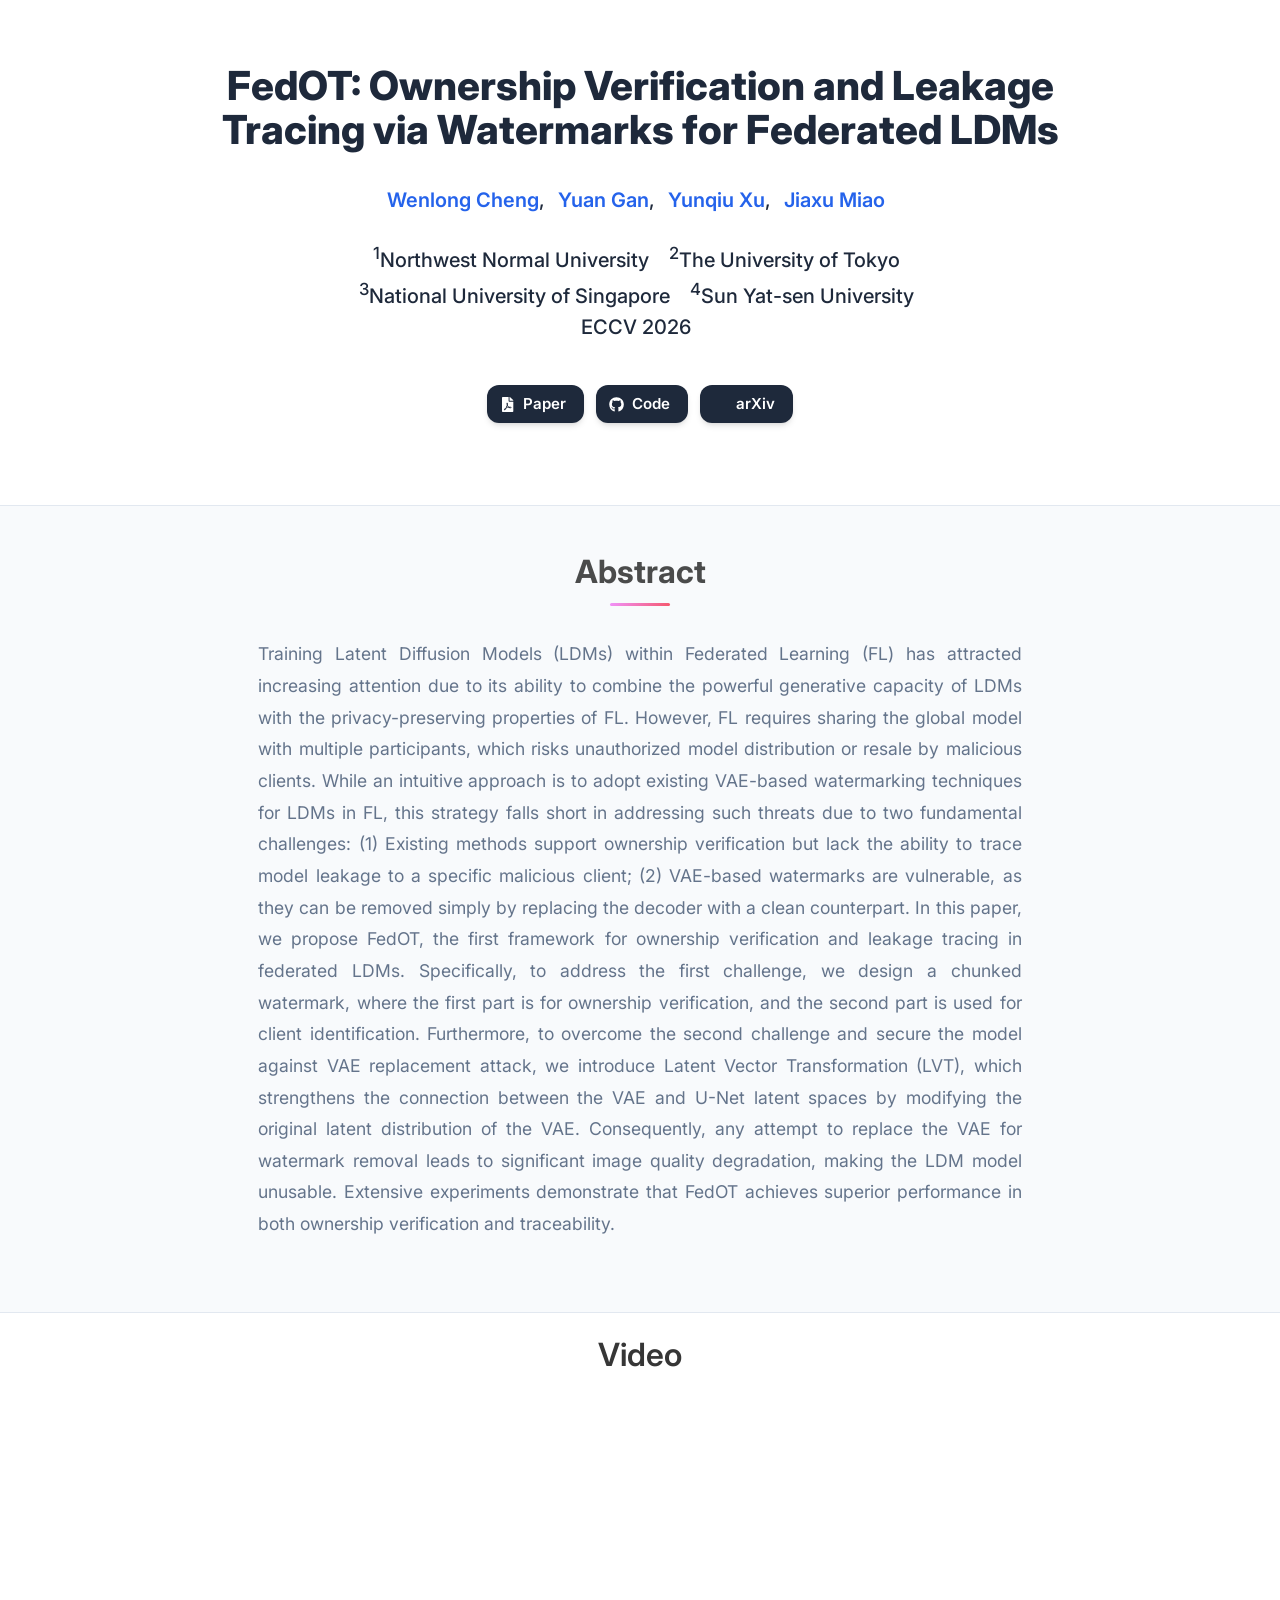
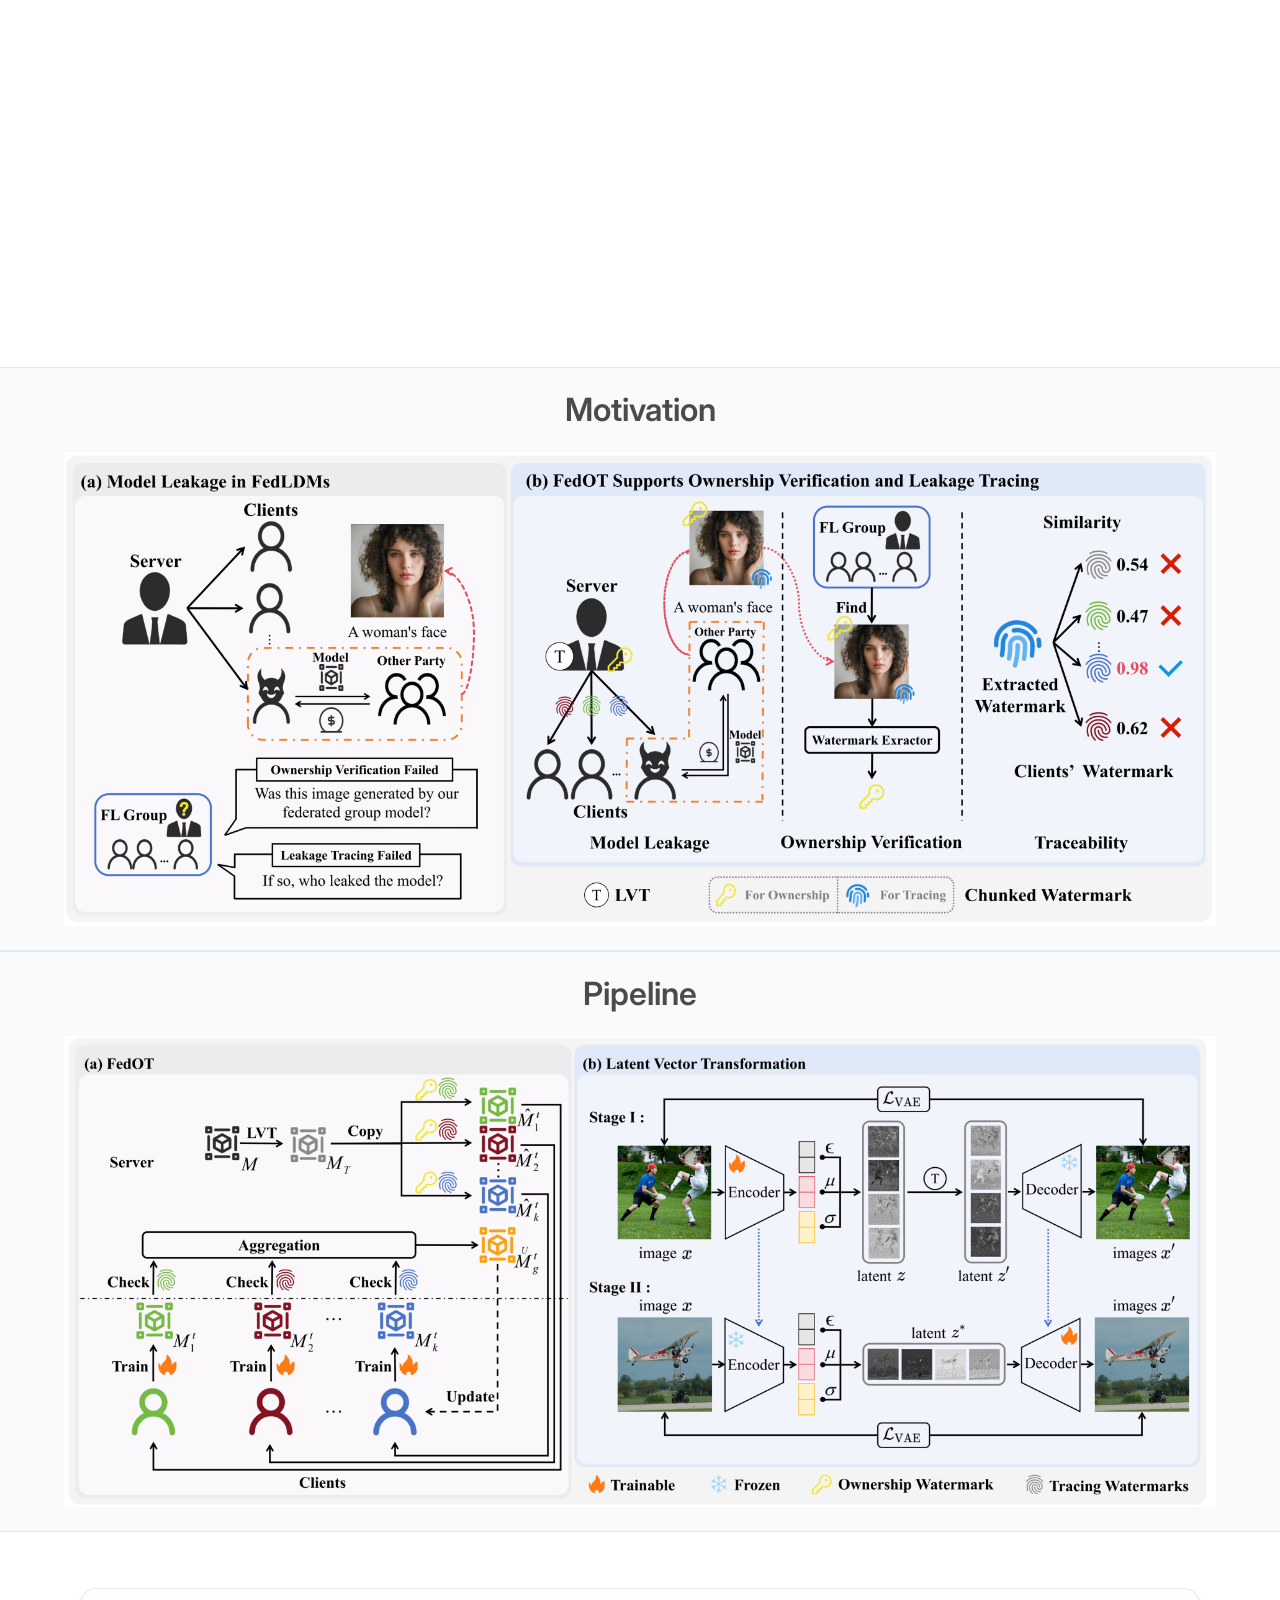
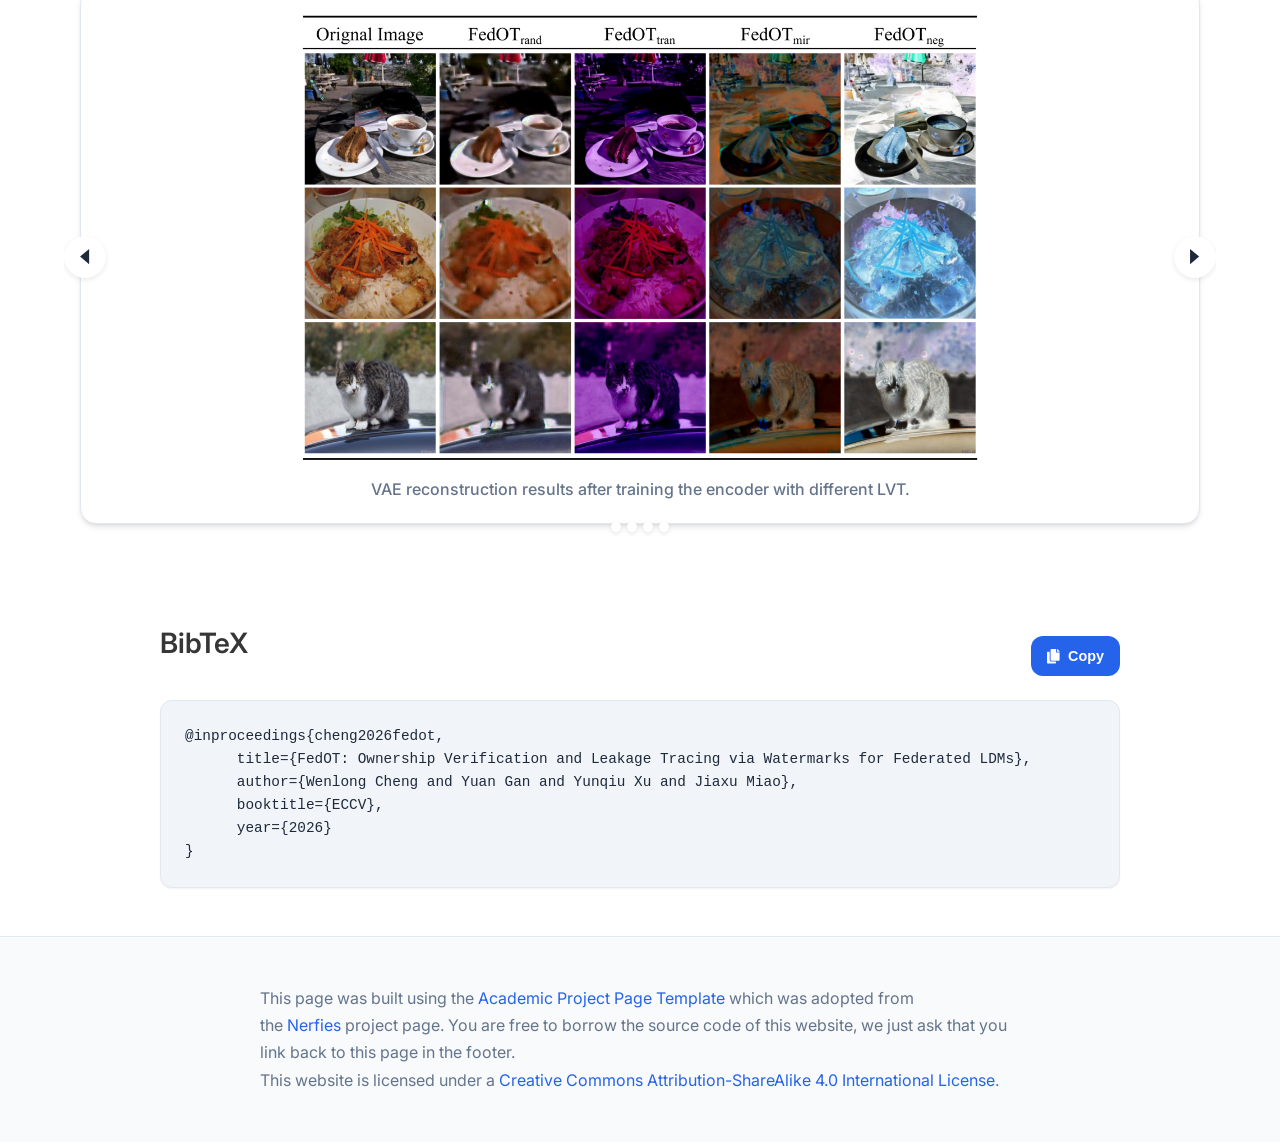
==== commit 50a658be: "Update index.html" ====
--- a/FedOT/index.html
+++ b/FedOT/index.html
@@ -298,6 +298,21 @@
 </section>
 <!-- End video -->
 
+<!-- Motivation -->
+<section class="hero is-small is-light">
+  <div class="hero-body">
+    <div class="container">
+      <h2 class="title has-text-centered">Motivation</h2>
+      <img
+        src="static/images/carousel1.png"
+        alt="Motivation of FedOT"
+        loading="lazy"
+        style="display: block; margin: 0 auto; max-width: 100%;">
+    </div>
+  </div>
+</section>
+<!-- End motivation -->
+
 <!-- Pipeline -->
 <section class="hero is-small is-light">
   <div class="hero-body">
@@ -314,14 +329,6 @@
   <div class="hero-body">
     <div class="container">
       <div id="results-carousel" class="carousel results-carousel">
-       <div class="item">
-        <!-- TODO: Replace with your research result images -->
-        <img src="static/images/carousel1.png" alt="First research result visualization" loading="lazy"/>
-        <!-- TODO: Replace with description of this result -->
-        <h2 class="subtitle has-text-centered">
-          Motivation of FedOT.
-        </h2>
-      </div>
       <div class="item">
         <!-- Your image here -->
         <img src="static/images/carousel2.png" alt="Second research result visualization" loading="lazy"/>
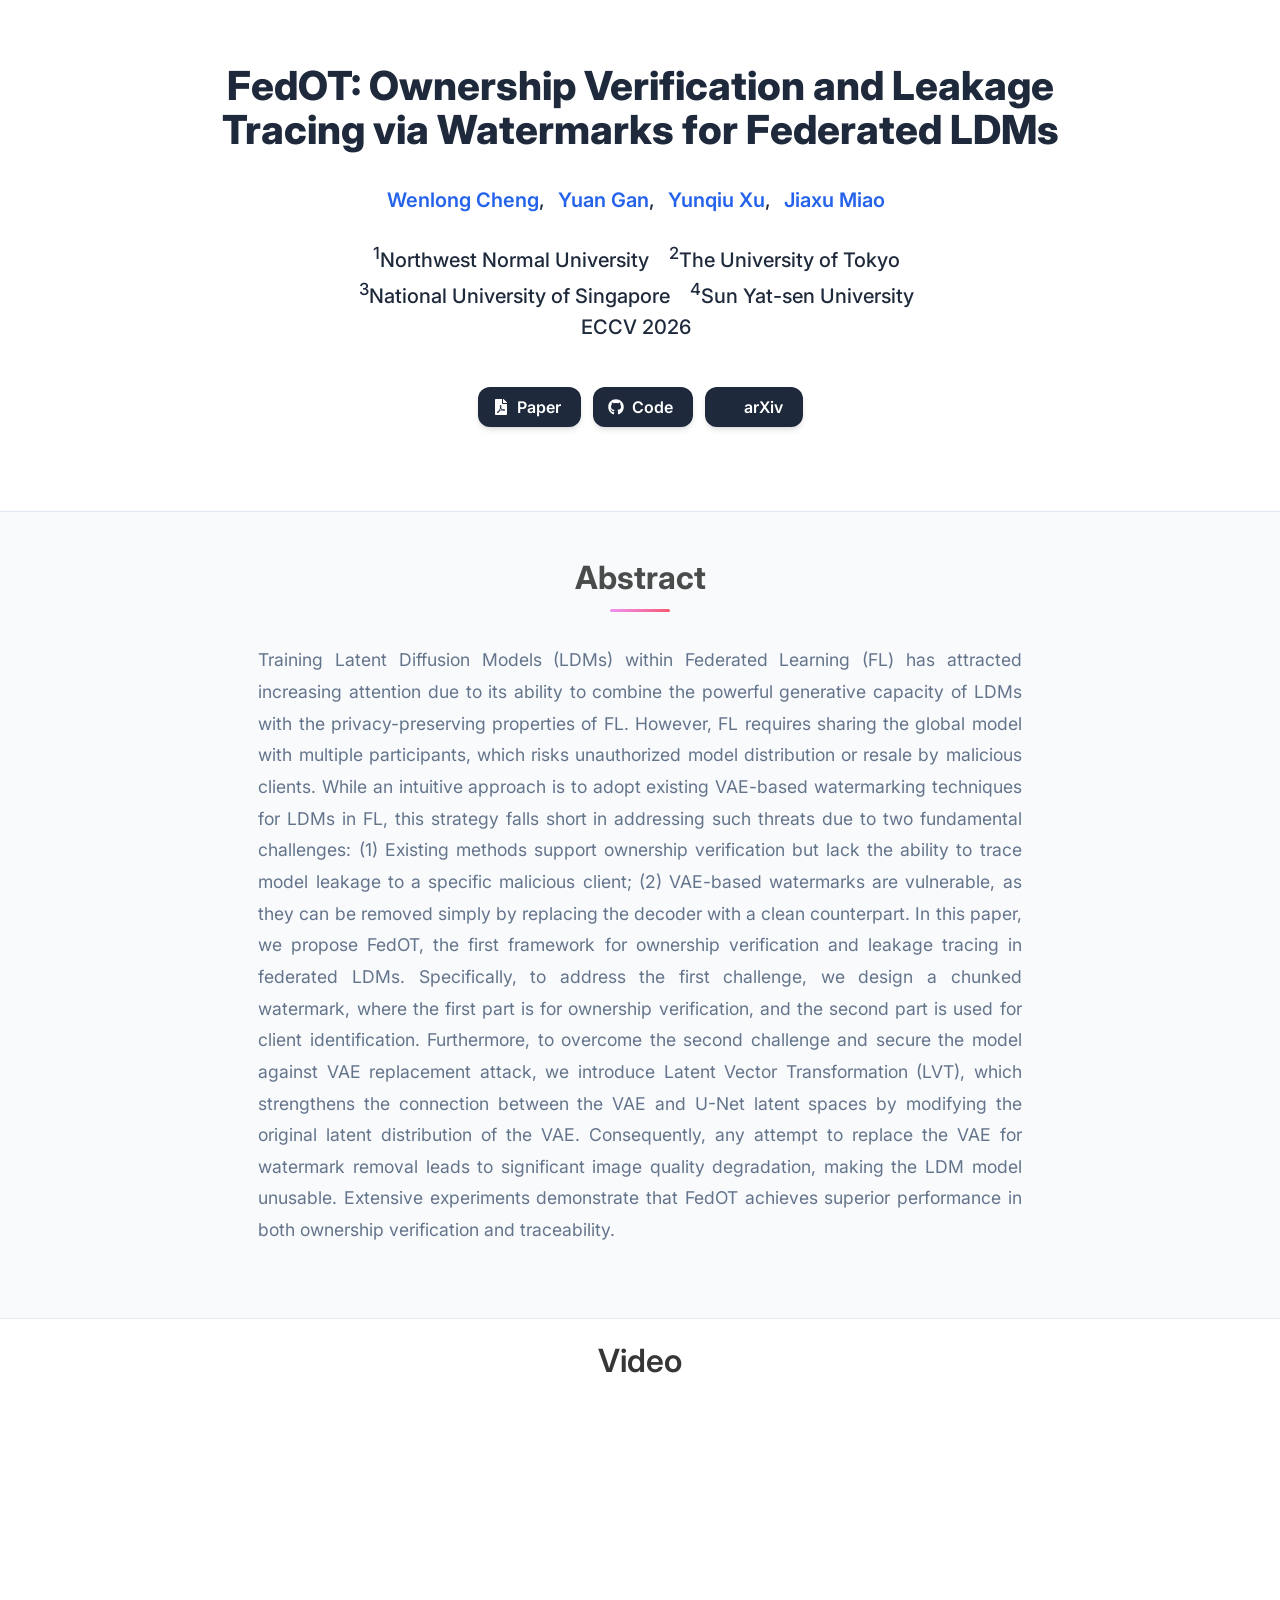
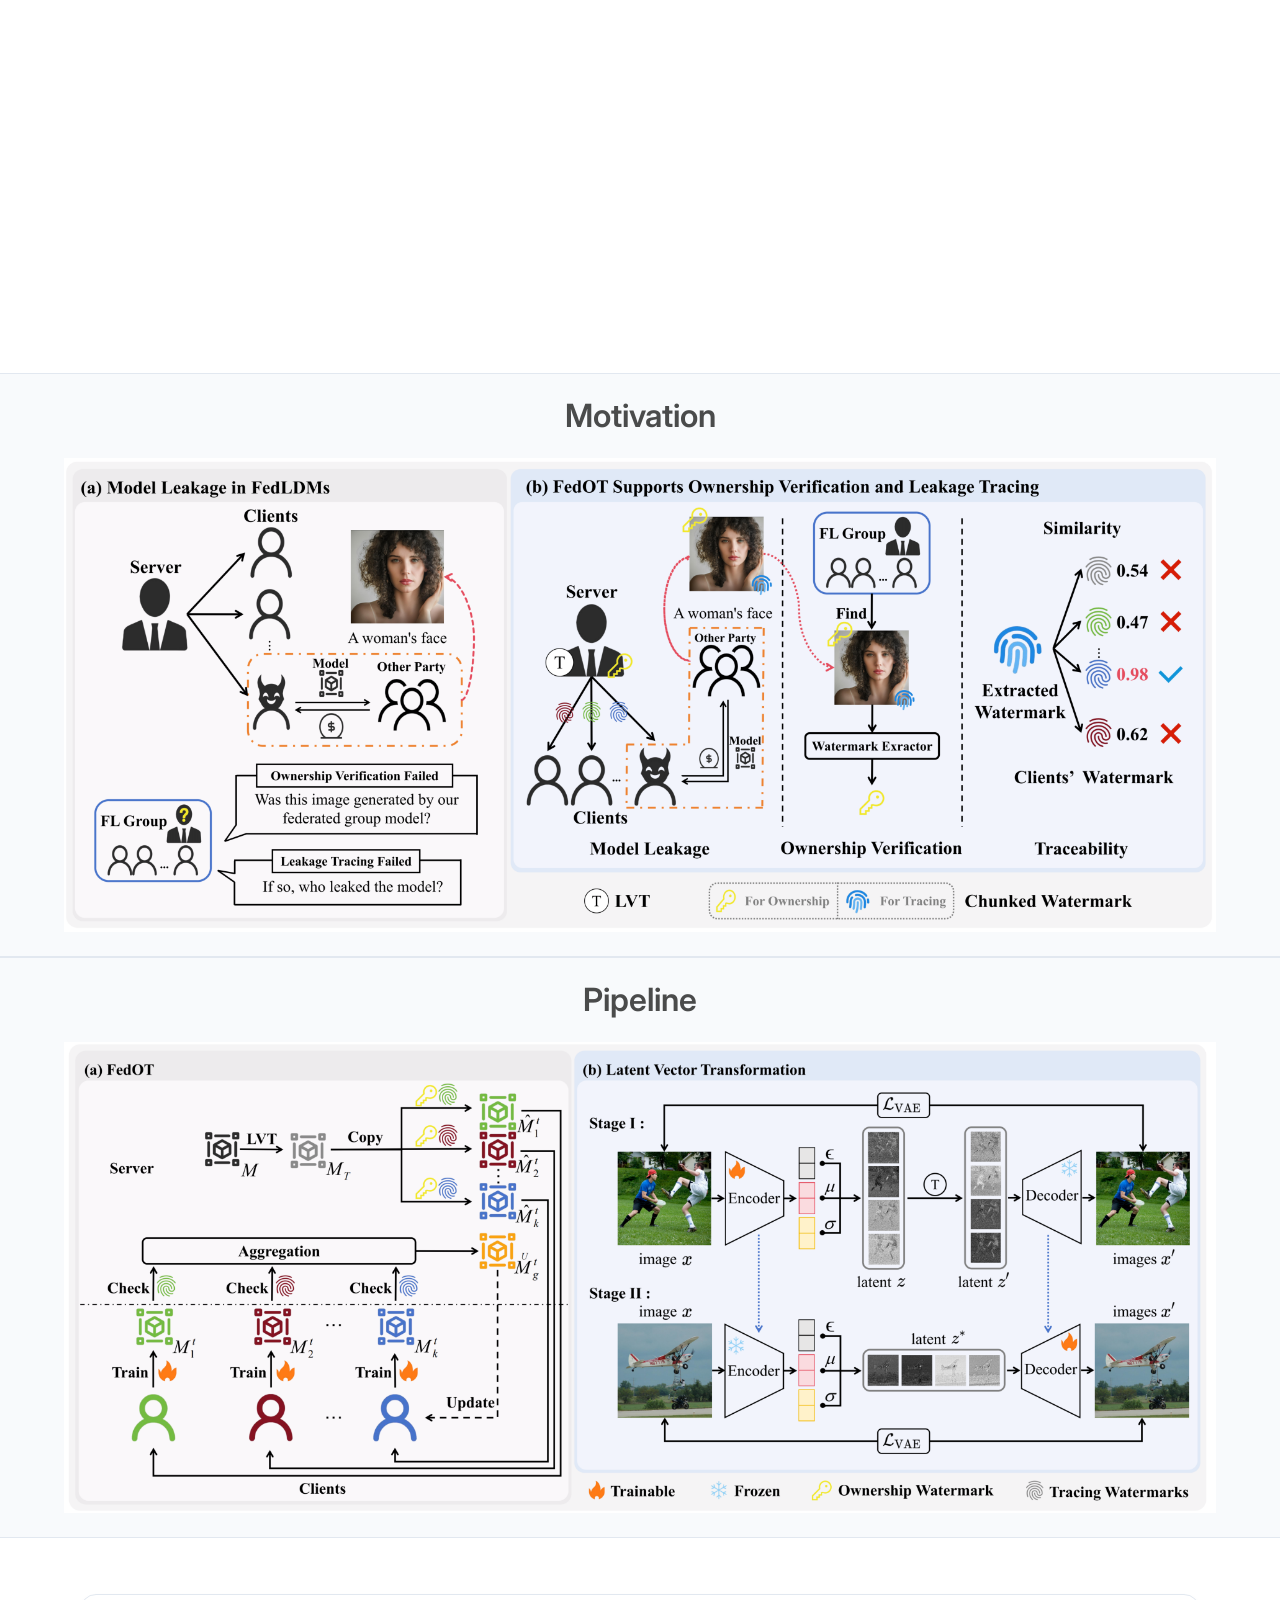
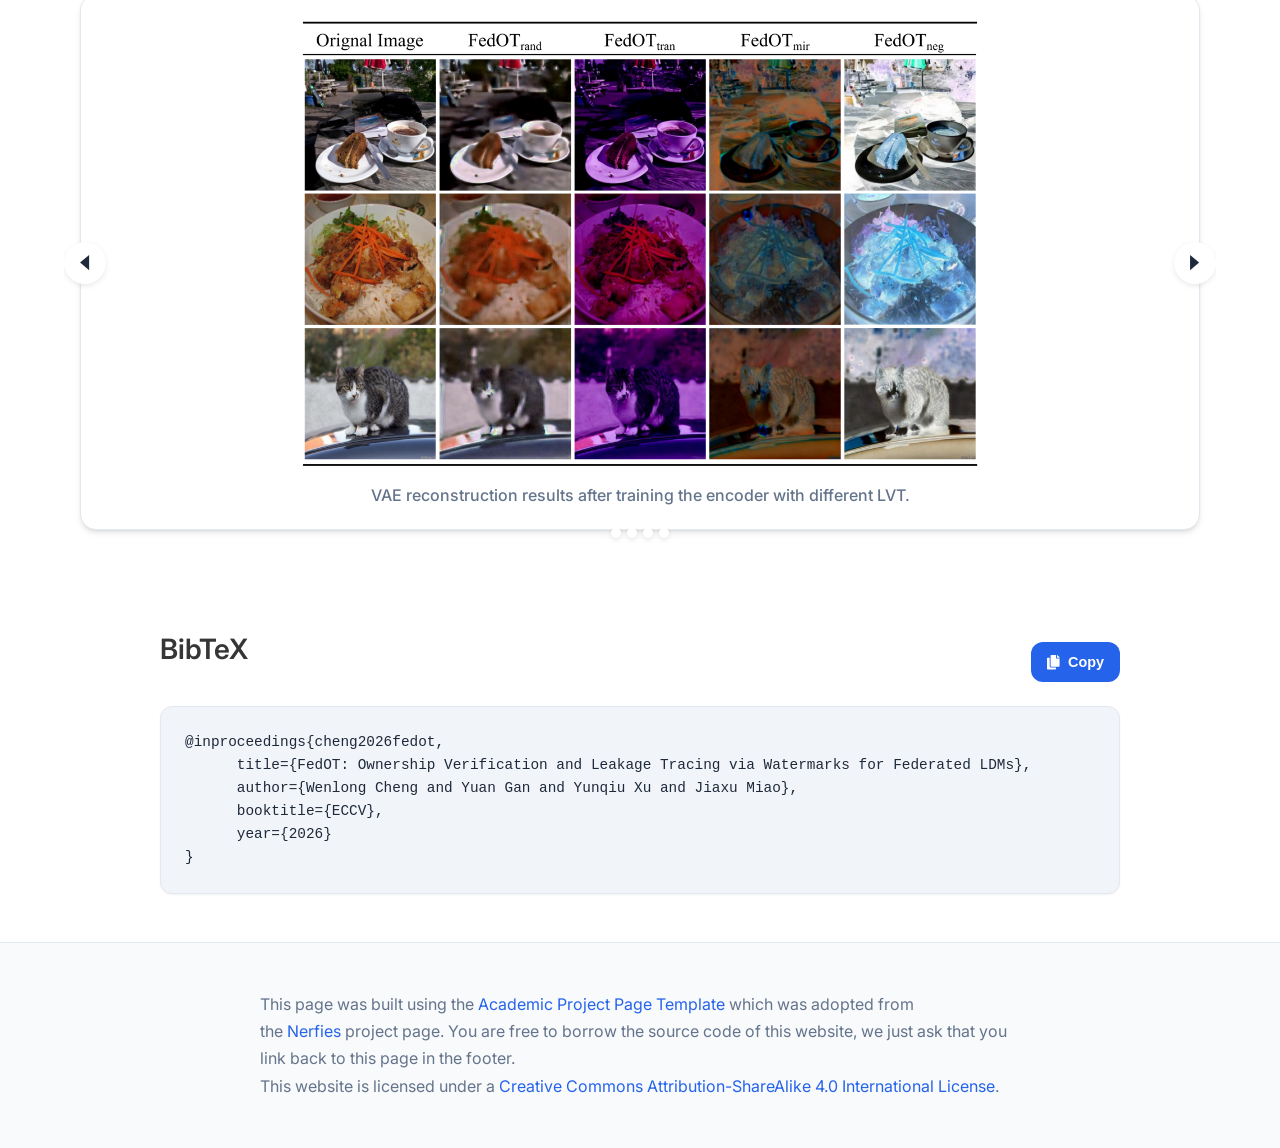
==== commit affef328: "Update index.html" ====
--- a/FedOT/index.html
+++ b/FedOT/index.html
@@ -281,19 +281,17 @@
 <!-- Video -->
 <section class="hero is-small">
   <div class="hero-body">
-    <div class="container">
-      <h2 class="title has-text-centered">Video</h2>
-
-      <div class="video-container">
-        <iframe
-          src="https://www.youtube.com/embed/cobZZh7XcEY"
-          title="FedOT: Ownership Verification and Leakage Tracing via Watermarks for Federated LDMs"
-          allow="accelerometer; autoplay; clipboard-write; encrypted-media; gyroscope; picture-in-picture; web-share"
-          allowfullscreen>
-        </iframe>
-      </div>
-
-    </div>
+    <h2 class="title has-text-centered">Video</h2>
+
+    <div class="video-container">
+      <iframe
+        src="https://www.youtube.com/embed/cobZZh7XcEY"
+        title="FedOT: Ownership Verification and Leakage Tracing via Watermarks for Federated LDMs"
+        allow="accelerometer; autoplay; clipboard-write; encrypted-media; gyroscope; picture-in-picture; web-share"
+        allowfullscreen>
+      </iframe>
+    </div>
+
   </div>
 </section>
 <!-- End video -->
--- a/FedOT/static/css/index.css
+++ b/FedOT/static/css/index.css
@@ -766,17 +766,16 @@
 }
 
 .video-container {
-  position: relative;
-  width: 100%;
-  max-width: 960px;
+  width: 75vw;
+  max-width: none;
   margin: 30px auto 0;
   aspect-ratio: 16 / 9;
-  overflow: hidden;
 }
 
 .video-container iframe {
   width: 100%;
   height: 100%;
-  border: 0;
-}
-
+  border: none;
+  display: block;
+}
+
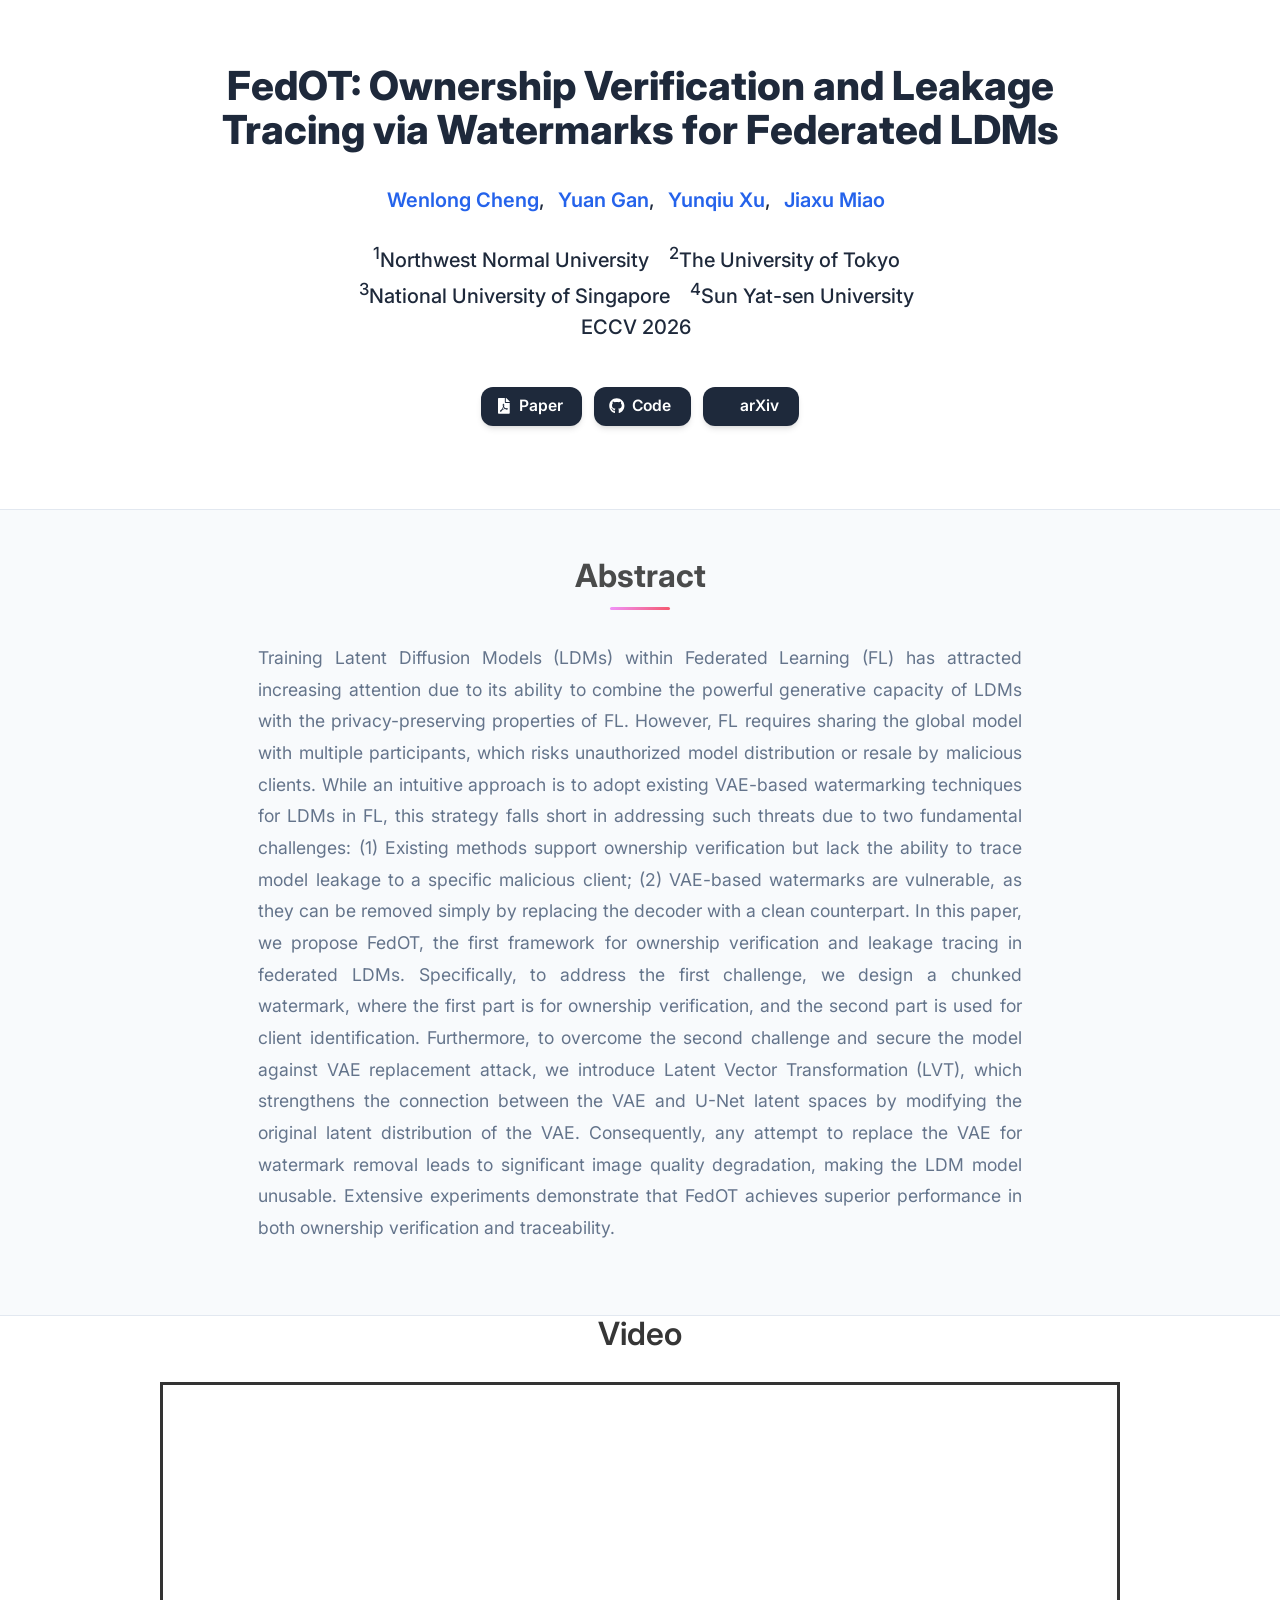
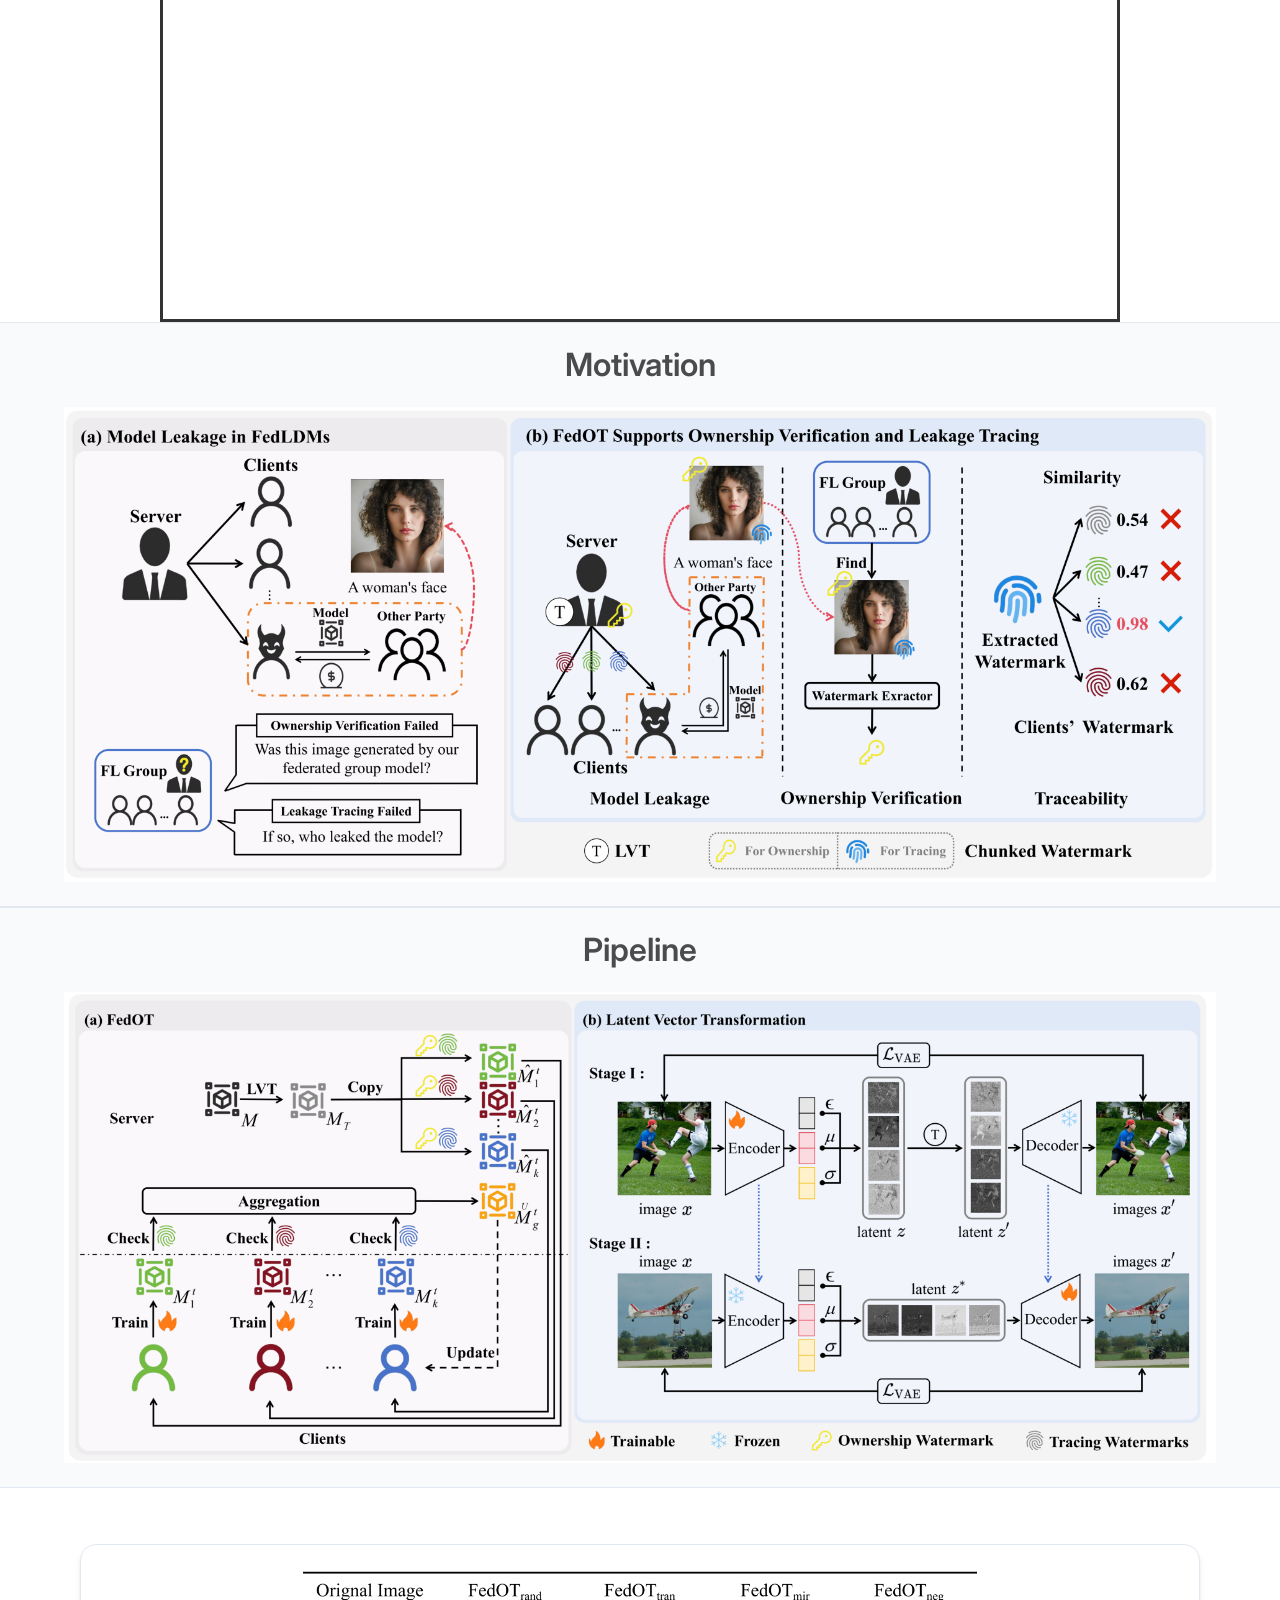
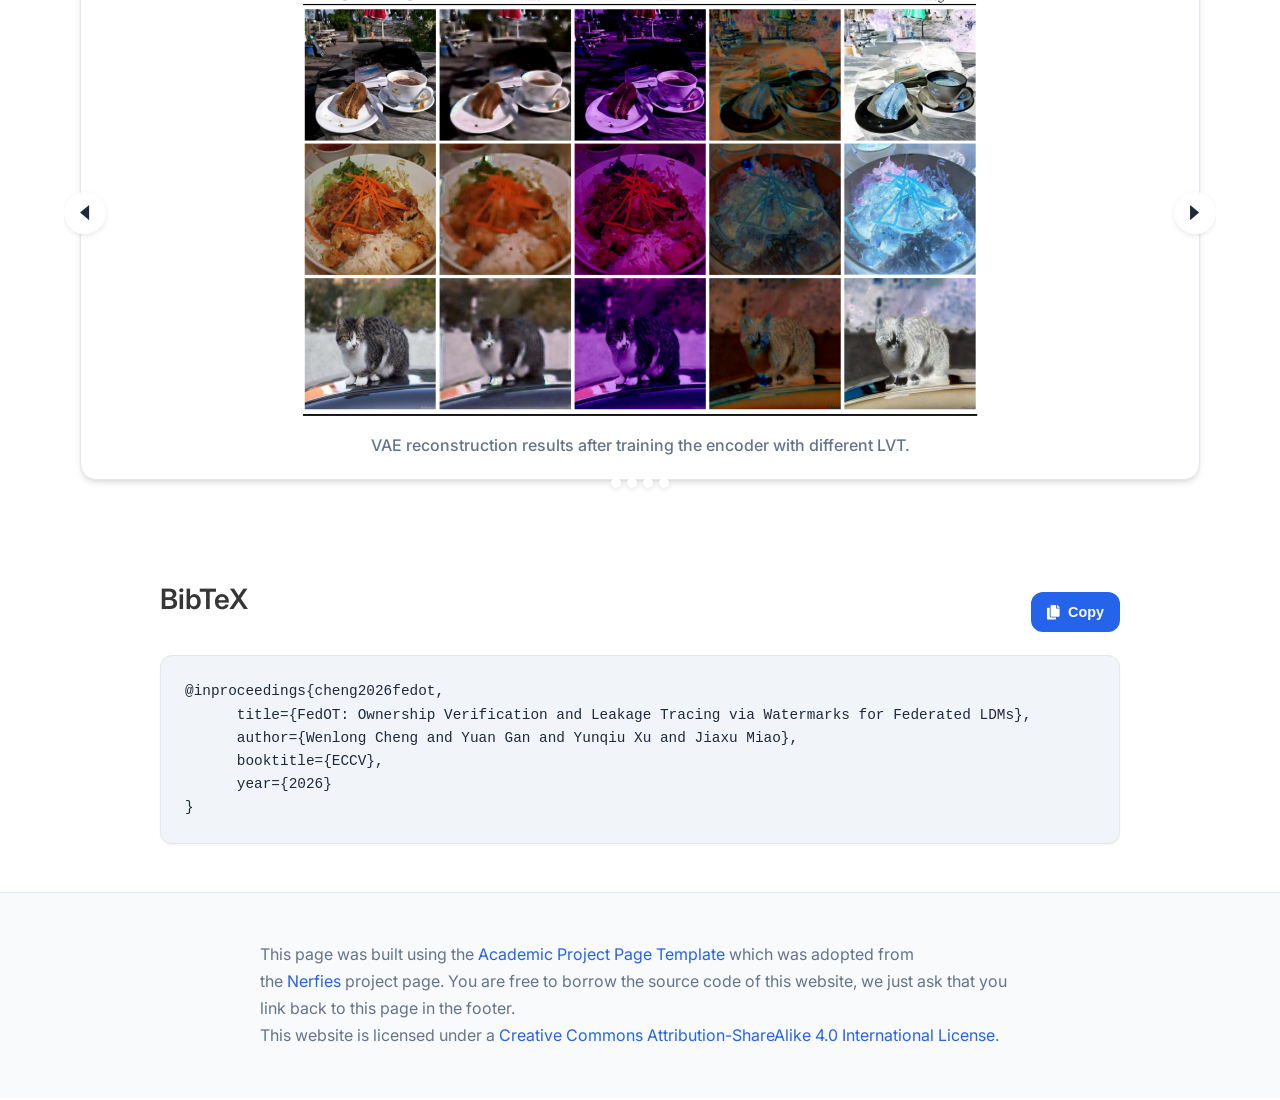
==== commit f0a48835: "Update index.html" ====
--- a/FedOT/index.html
+++ b/FedOT/index.html
@@ -279,19 +279,16 @@
 <!-- End paper abstract -->
 
 <!-- Video -->
-<section class="hero is-small">
-  <div class="hero-body">
-    <h2 class="title has-text-centered">Video</h2>
-
-    <div class="video-container">
-      <iframe
-        src="https://www.youtube.com/embed/cobZZh7XcEY"
-        title="FedOT: Ownership Verification and Leakage Tracing via Watermarks for Federated LDMs"
-        allow="accelerometer; autoplay; clipboard-write; encrypted-media; gyroscope; picture-in-picture; web-share"
-        allowfullscreen>
-      </iframe>
-    </div>
-
+<section class="video-section">
+  <h2 class="title has-text-centered">Video</h2>
+
+  <div class="video-container">
+    <iframe
+      src="https://www.youtube.com/embed/cobZZh7XcEY"
+      title="FedOT: Ownership Verification and Leakage Tracing via Watermarks for Federated LDMs"
+      allow="accelerometer; autoplay; clipboard-write; encrypted-media; gyroscope; picture-in-picture; web-share"
+      allowfullscreen>
+    </iframe>
   </div>
 </section>
 <!-- End video -->
--- a/FedOT/static/css/index.css
+++ b/FedOT/static/css/index.css
@@ -765,17 +765,22 @@
   min-height: 450px;
 }
 
+.video-section {
+  width: 100%;
+}
+
 .video-container {
-  width: 75vw;
-  max-width: none;
+  width: 75%;
   margin: 30px auto 0;
   aspect-ratio: 16 / 9;
+  border: 3px solid #333;
+  box-sizing: border-box;
+  overflow: hidden;
 }
 
 .video-container iframe {
   width: 100%;
   height: 100%;
+  display: block;
   border: none;
-  display: block;
-}
-
+}
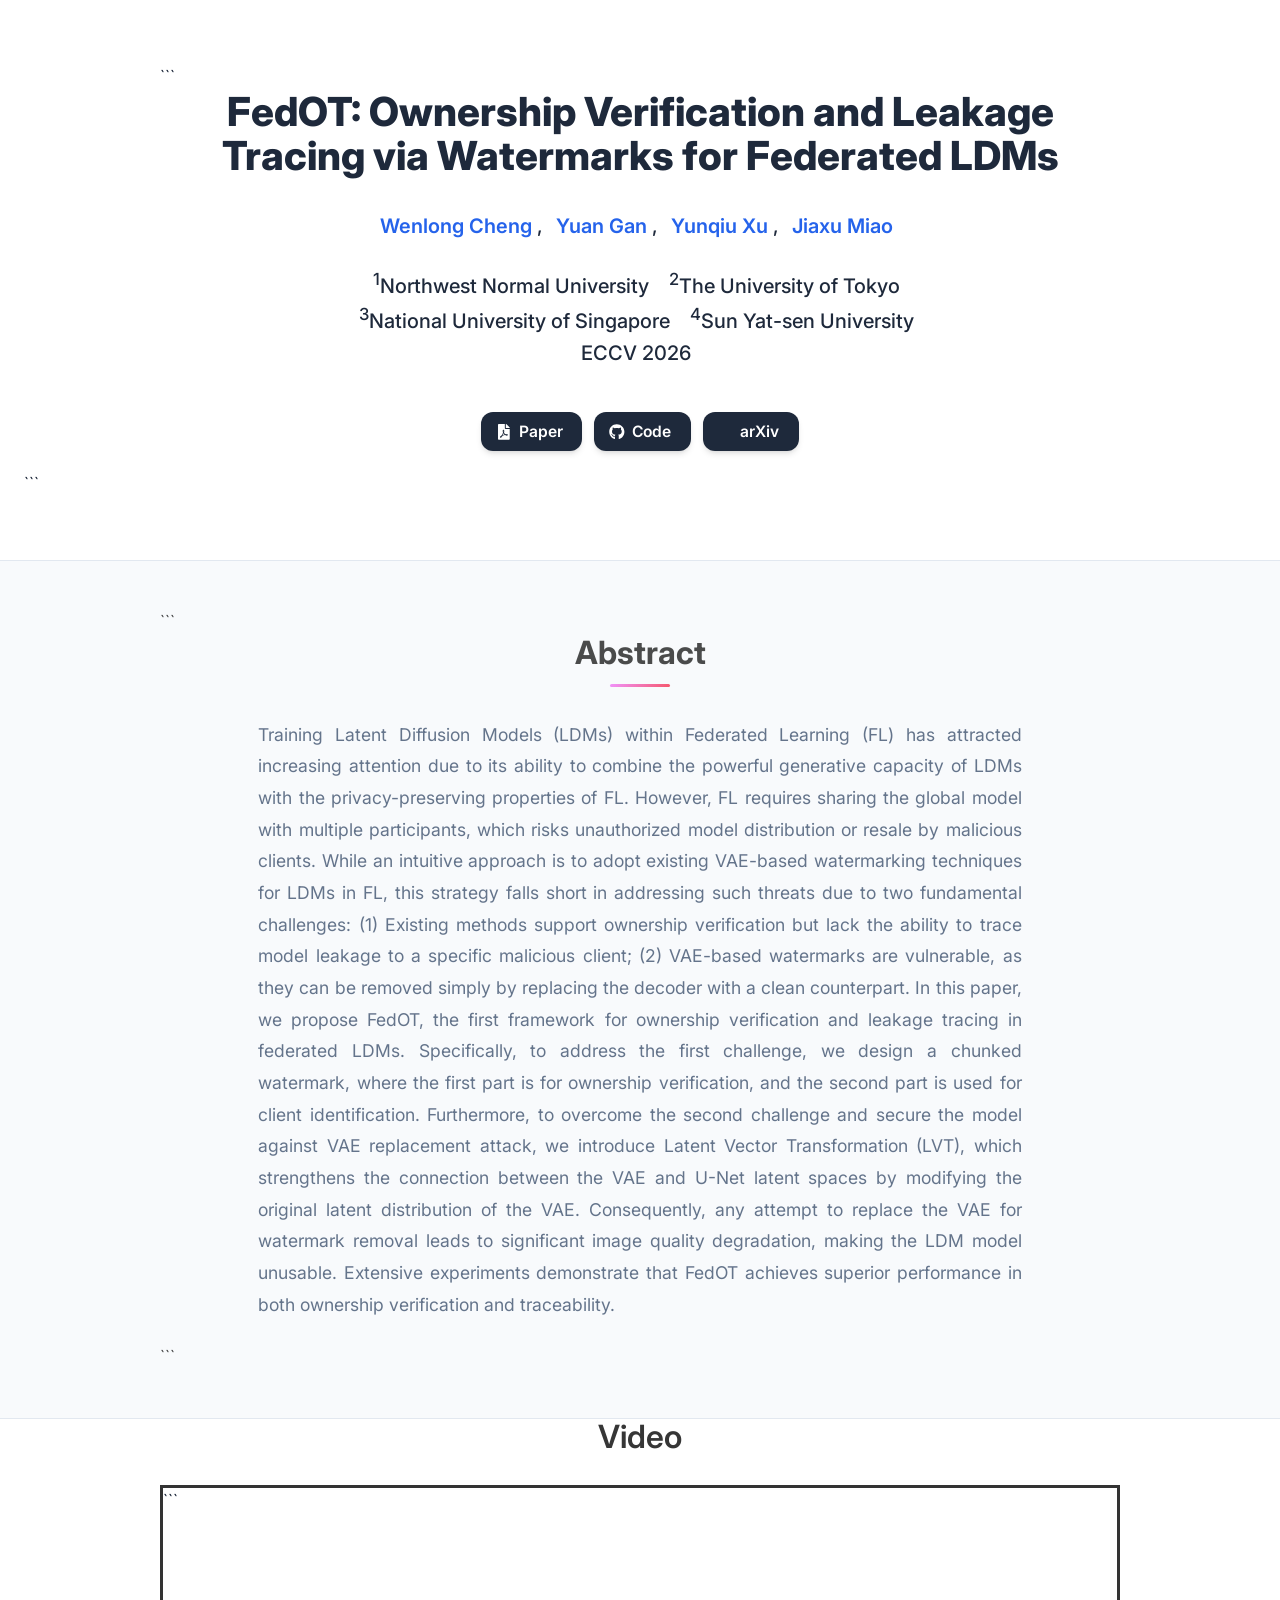
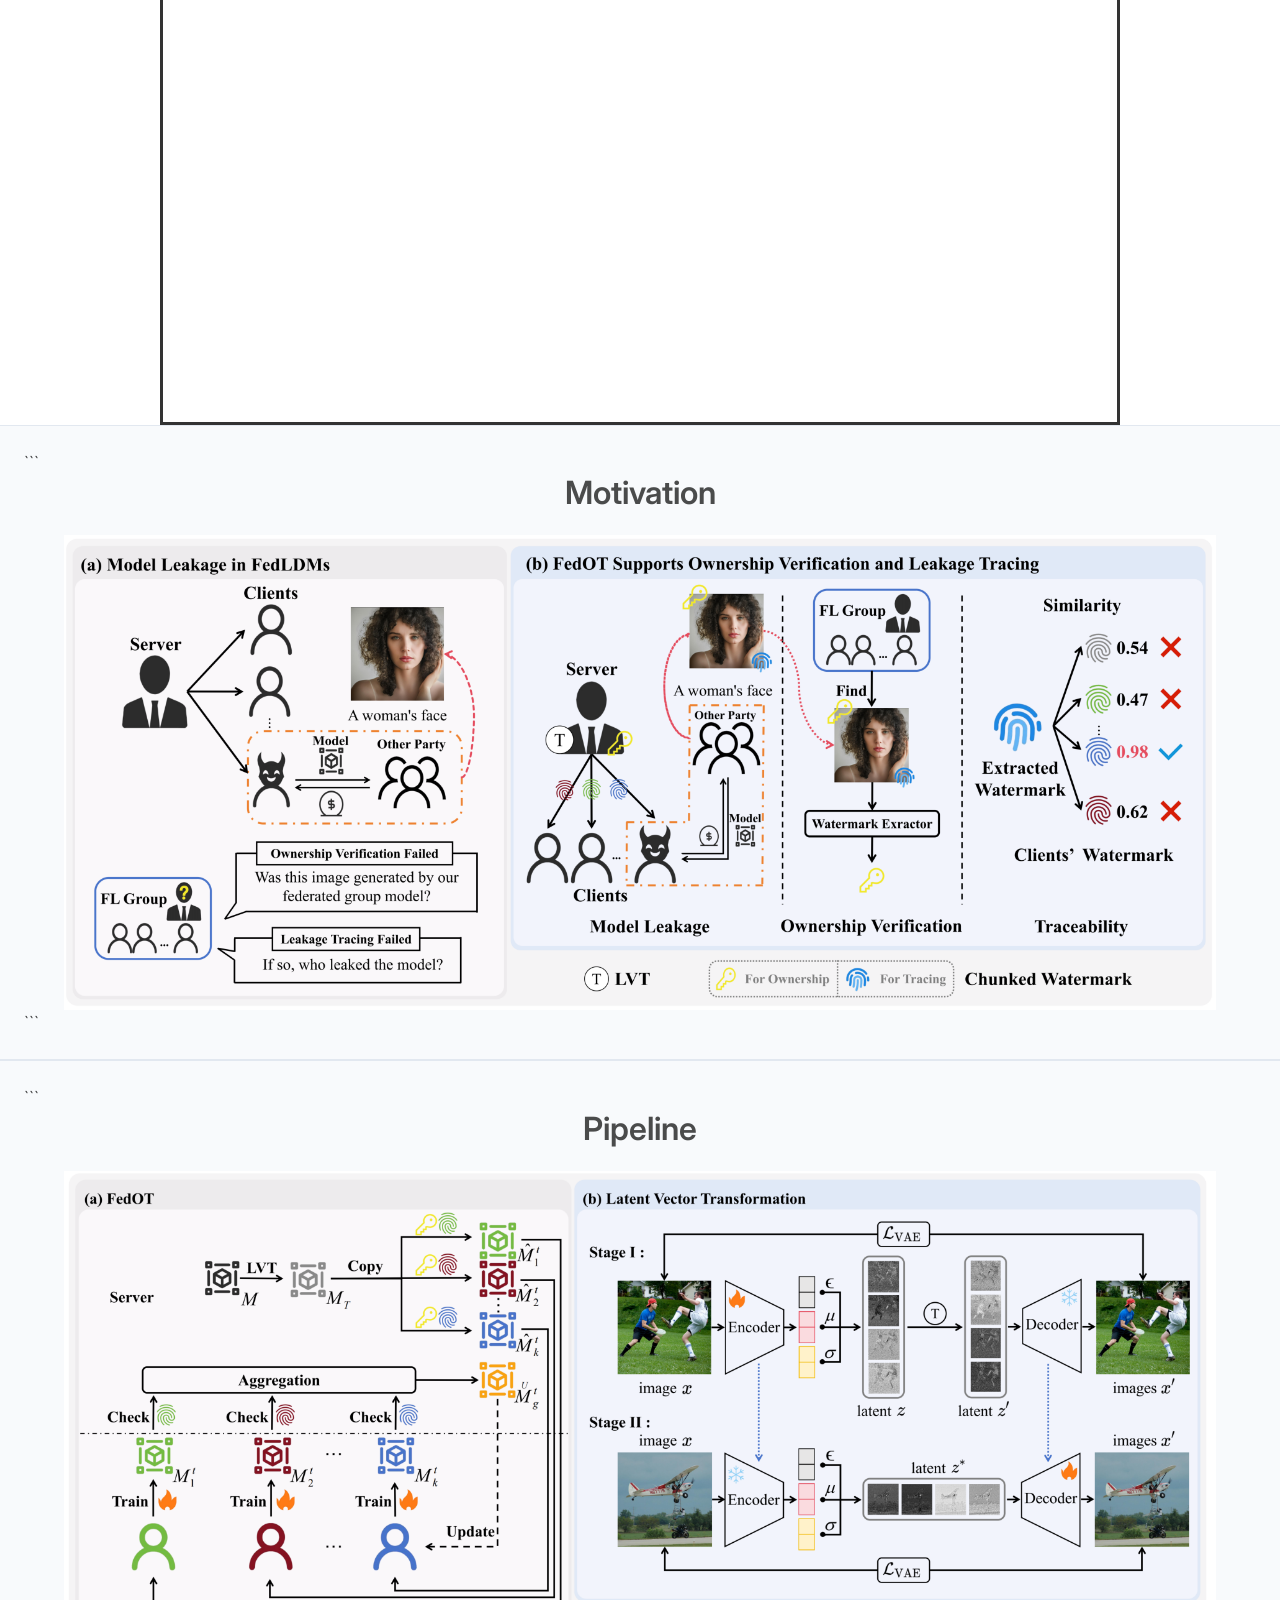
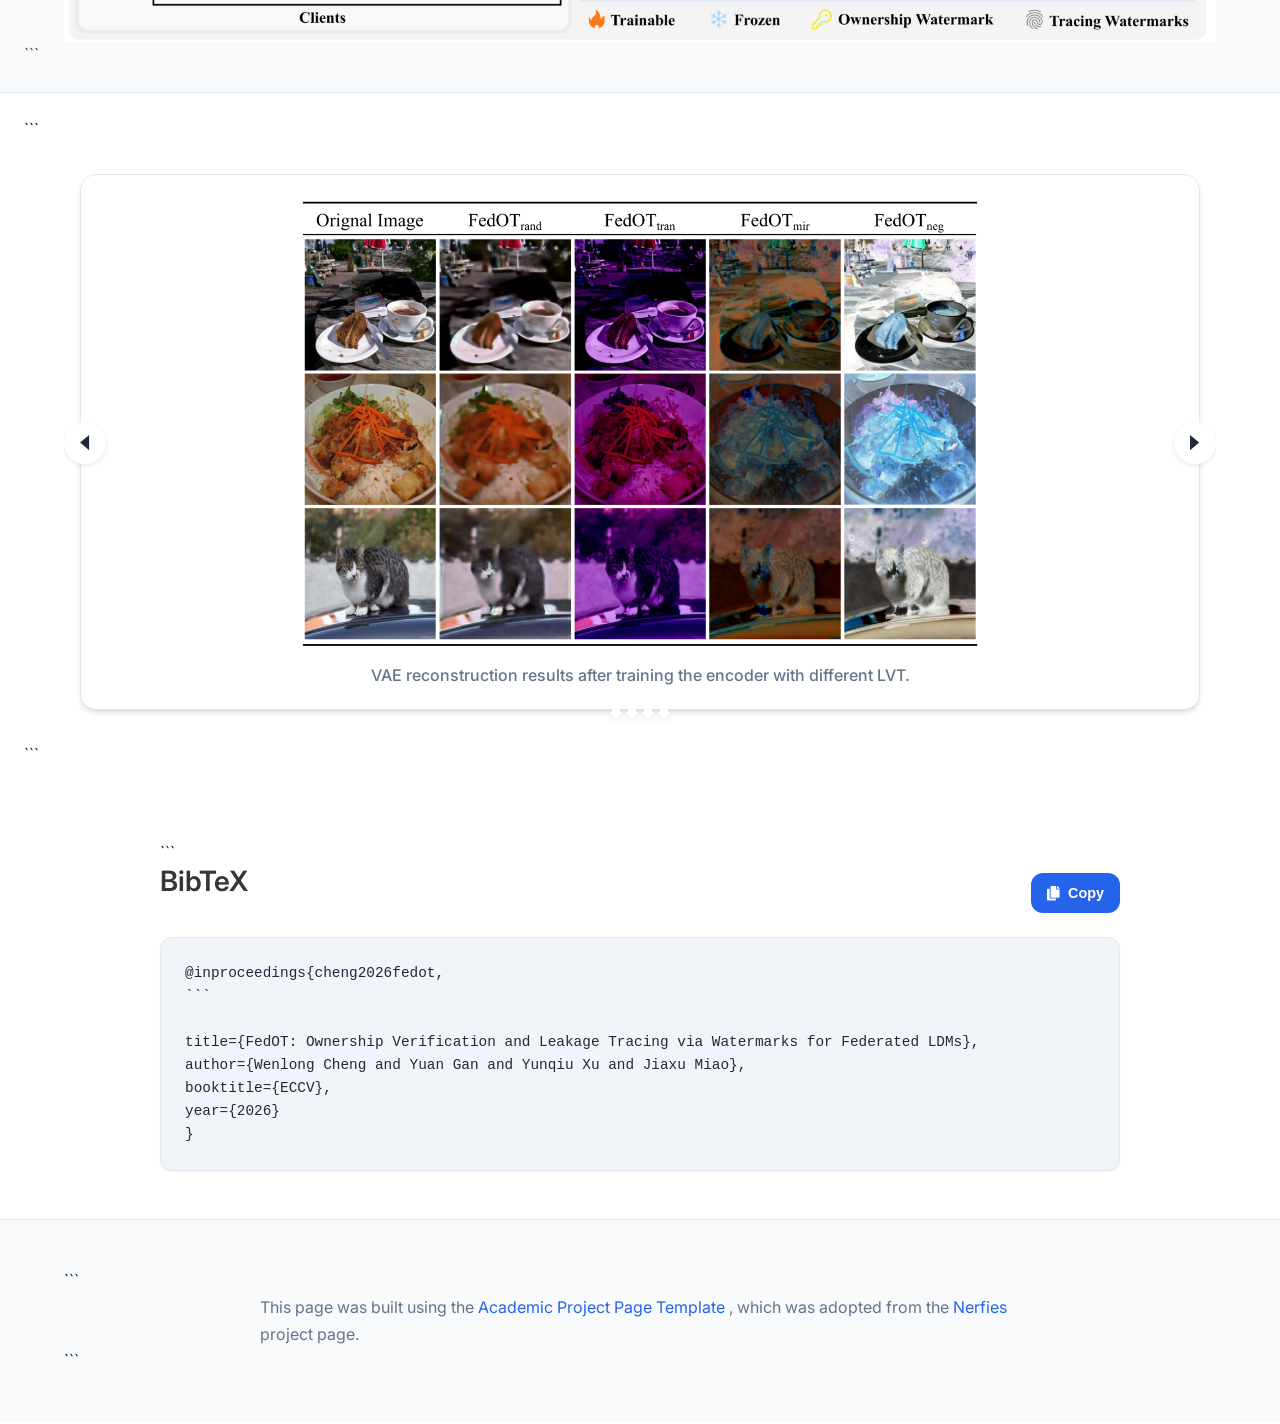
==== commit 1316a885: "Update index.html" ====
--- a/FedOT/index.html
+++ b/FedOT/index.html
@@ -1,407 +1,506 @@
 <!DOCTYPE html>
+
 <html lang="en">
 <head>
   <meta charset="utf-8">
   <meta name="viewport" content="width=device-width, initial-scale=1">
-  
-  <!-- Primary Meta Tags -->
-  <!-- TODO: Replace with your paper title and author names -->
-  <meta name="title" content="FedOT - W. Cheng et al.">
-  <!-- TODO: Write a compelling 150-160 character description of your research -->
-  <meta name="description" content=" FedOT: Ownership Verification and Leakage Tracing via Watermarks for Federated LDMs">
-  <!-- TODO: Add 5-10 relevant keywords for your research area -->
-  <meta name="keywords" content="Federated Learning, Latent Diffusion Models, Models Ownership Verification, Models Source Tracing, Model Watermark">
-  <!-- TODO: List all authors -->
-  <meta name="author" content=" Wenlong Cheng, Yuan Gan, Yunqiu Xu, and Jiaxu Miao">
-  <meta name="robots" content="index, follow">
-  <meta name="language" content="English">
-  
-  <!-- Open Graph / Facebook -->
-  <meta property="og:type" content="article">
-  <!-- TODO: Replace with your institution or lab name -->
-  <meta property="og:site_name" content="INSTITUTION_OR_LAB_NAME">
-  <!-- TODO: Same as paper title above -->
-  <meta property="og:title" content="PAPER_TITLE">
-  <!-- TODO: Same as description above -->
-  <meta property="og:description" content="BRIEF_DESCRIPTION_OF_YOUR_RESEARCH_CONTRIBUTION_AND_FINDINGS">
-  <!-- TODO: Replace with your actual website URL -->
-  <meta property="og:url" content="https://YOUR_DOMAIN.com/YOUR_PROJECT_PAGE">
-  <!-- TODO: Create a 1200x630px preview image and update path -->
-  <meta property="og:image" content="https://YOUR_DOMAIN.com/static/images/social_preview.png">
-  <meta property="og:image:width" content="1200">
-  <meta property="og:image:height" content="630">
-  <meta property="og:image:alt" content="PAPER_TITLE - Research Preview">
-  <meta property="article:published_time" content="2024-01-01T00:00:00.000Z">
-  <meta property="article:author" content="FIRST_AUTHOR_NAME">
-  <meta property="article:section" content="Research">
-  <meta property="article:tag" content="KEYWORD1">
-  <meta property="article:tag" content="KEYWORD2">
-
-  <!-- Twitter -->
-  <meta name="twitter:card" content="summary_large_image">
-  <!-- TODO: Replace with your lab/institution Twitter handle -->
-  <meta name="twitter:site" content="@YOUR_TWITTER_HANDLE">
-  <!-- TODO: Replace with first author's Twitter handle -->
-  <meta name="twitter:creator" content="@AUTHOR_TWITTER_HANDLE">
-  <!-- TODO: Same as paper title above -->
-  <meta name="twitter:title" content="PAPER_TITLE">
-  <!-- TODO: Same as description above -->
-  <meta name="twitter:description" content="BRIEF_DESCRIPTION_OF_YOUR_RESEARCH_CONTRIBUTION_AND_FINDINGS">
-  <!-- TODO: Same as social preview image above -->
-  <meta name="twitter:image" content="https://YOUR_DOMAIN.com/static/images/social_preview.png">
-  <meta name="twitter:image:alt" content="PAPER_TITLE - Research Preview">
-
-  <!-- Academic/Research Specific -->
-  <meta name="citation_title" content="PAPER_TITLE">
-  <meta name="citation_author" content="FIRST_AUTHOR_LAST, FIRST_AUTHOR_FIRST">
-  <meta name="citation_author" content="SECOND_AUTHOR_LAST, SECOND_AUTHOR_FIRST">
-  <meta name="citation_publication_date" content="2024">
-  <meta name="citation_conference_title" content="CONFERENCE_NAME">
-  <meta name="citation_pdf_url" content="https://YOUR_DOMAIN.com/static/pdfs/paper.pdf">
-  
-  <!-- Additional SEO -->
-  <meta name="theme-color" content="#2563eb">
-  <meta name="msapplication-TileColor" content="#2563eb">
-  <meta name="apple-mobile-web-app-capable" content="yes">
-  <meta name="apple-mobile-web-app-status-bar-style" content="default">
-  
-  <!-- Preconnect for performance -->
-  <link rel="preconnect" href="https://fonts.googleapis.com">
-  <link rel="preconnect" href="https://fonts.gstatic.com" crossorigin>
-  <link rel="preconnect" href="https://ajax.googleapis.com">
-  <link rel="preconnect" href="https://documentcloud.adobe.com">
-  <link rel="preconnect" href="https://cdn.jsdelivr.net">
-
-
-  <!-- TODO: Replace with your paper title and authors -->
-  <title>PAPER_TITLE - AUTHOR_NAMES | Academic Research</title>
-  
-  <!-- Favicon and App Icons -->
-  <!-- <link rel="icon" type="image/x-icon" href="static/images/favicon.ico">
-  <link rel="apple-touch-icon" href="static/images/favicon.ico"> -->
-  
-  <!-- Critical CSS - Load synchronously -->
+
+  <title>FedOT: Ownership Verification and Leakage Tracing via Watermarks for Federated LDMs</title>
+
+  <!-- CSS -->
+
   <link rel="stylesheet" href="static/css/bulma.min.css">
   <link rel="stylesheet" href="static/css/index.css">
-  
-  <!-- Non-critical CSS - Load asynchronously -->
-  <link rel="preload" href="static/css/bulma-carousel.min.css" as="style" onload="this.onload=null;this.rel='stylesheet'">
-  <link rel="preload" href="static/css/bulma-slider.min.css" as="style" onload="this.onload=null;this.rel='stylesheet'">
-  <link rel="preload" href="static/css/fontawesome.all.min.css" as="style" onload="this.onload=null;this.rel='stylesheet'">
-  <link rel="preload" href="https://cdn.jsdelivr.net/gh/jpswalsh/academicons@1/css/academicons.min.css" as="style" onload="this.onload=null;this.rel='stylesheet'">
-  
-  <!-- Fallback for browsers that don't support preload -->
-  <noscript>
-    <link rel="stylesheet" href="static/css/bulma-carousel.min.css">
-    <link rel="stylesheet" href="static/css/bulma-slider.min.css">
-    <link rel="stylesheet" href="static/css/fontawesome.all.min.css">
-    <link rel="stylesheet" href="https://cdn.jsdelivr.net/gh/jpswalsh/academicons@1/css/academicons.min.css">
-  </noscript>
-  
-  <!-- Fonts - Optimized loading -->
+  <link rel="stylesheet" href="static/css/bulma-carousel.min.css">
+  <link rel="stylesheet" href="static/css/bulma-slider.min.css">
+  <link rel="stylesheet" href="static/css/fontawesome.all.min.css">
+  <link rel="stylesheet" href="https://cdn.jsdelivr.net/gh/jpswalsh/academicons@1/css/academicons.min.css">
+
+  <!-- Fonts -->
+
   <link href="https://fonts.googleapis.com/css2?family=Inter:wght@400;500;600;700;800&display=swap" rel="stylesheet">
-  
-  <!-- Defer non-critical JavaScript -->
+
+  <!-- JavaScript -->
+
   <script defer src="https://ajax.googleapis.com/ajax/libs/jquery/3.5.1/jquery.min.js"></script>
-  <script defer src="https://documentcloud.adobe.com/view-sdk/main.js"></script>
+
   <script defer src="static/js/fontawesome.all.min.js"></script>
+
   <script defer src="static/js/bulma-carousel.min.js"></script>
+
   <script defer src="static/js/bulma-slider.min.js"></script>
+
   <script defer src="static/js/index.js"></script>
-  
-  <!-- Structured Data for Academic Papers -->
-  <script type="application/ld+json">
-  {
-    "@context": "https://schema.org",
-    "@type": "ScholarlyArticle",
-    "headline": "PAPER_TITLE",
-    "description": "BRIEF_DESCRIPTION_OF_YOUR_RESEARCH_CONTRIBUTION_AND_FINDINGS",
-    "author": [
-      {
-        "@type": "Person",
-        "name": "FIRST_AUTHOR_NAME",
-        "affiliation": {
-          "@type": "Organization",
-          "name": "INSTITUTION_NAME"
-        }
-      },
-      {
-        "@type": "Person",
-        "name": "SECOND_AUTHOR_NAME",
-        "affiliation": {
-          "@type": "Organization",
-          "name": "INSTITUTION_NAME"
-        }
-      }
-    ],
-    "datePublished": "2024-01-01",
-    "publisher": {
-      "@type": "Organization",
-      "name": "CONFERENCE_OR_JOURNAL_NAME"
-    },
-    "url": "https://YOUR_DOMAIN.com/YOUR_PROJECT_PAGE",
-    "image": "https://YOUR_DOMAIN.com/static/images/social_preview.png",
-    "keywords": ["KEYWORD1", "KEYWORD2", "KEYWORD3", "machine learning", "computer vision"],
-    "abstract": "FULL_ABSTRACT_TEXT_HERE",
-    "citation": "BIBTEX_CITATION_HERE",
-    "isAccessibleForFree": true,
-    "license": "https://creativecommons.org/licenses/by/4.0/",
-    "mainEntity": {
-      "@type": "WebPage",
-      "@id": "https://YOUR_DOMAIN.com/YOUR_PROJECT_PAGE"
-    },
-    "about": [
-      {
-        "@type": "Thing",
-        "name": "RESEARCH_AREA_1"
-      },
-      {
-        "@type": "Thing", 
-        "name": "RESEARCH_AREA_2"
-      }
-    ]
-  }
-  </script>
-  
-  <!-- Website/Organization Structured Data -->
-  <script type="application/ld+json">
-  {
-    "@context": "https://schema.org",
-    "@type": "Organization",
-    "name": "INSTITUTION_OR_LAB_NAME",
-    "url": "https://YOUR_INSTITUTION_WEBSITE.com",
-    "logo": "https://YOUR_DOMAIN.com/static/images/favicon.ico",
-    "sameAs": [
-      "https://twitter.com/YOUR_TWITTER_HANDLE",
-      "https://github.com/YOUR_GITHUB_USERNAME"
-    ]
-  }
-  </script>
+
 </head>
+
 <body>
 
-
-  <!-- Scroll to Top Button -->
-  <button class="scroll-to-top" onclick="scrollToTop()" title="Scroll to top" aria-label="Scroll to top">
-    <i class="fas fa-chevron-up"></i>
-  </button>
-
-  <main id="main-content">
-  <section class="hero">
-    <div class="hero-body">
-      <div class="container is-max-desktop">
-        <div class=" columns is-centered">
-          <div class="column has-text-centered">
-            <!-- TODO: Replace with your paper title -->
-            <h1 class=" title is-2 publication-title">FedOT: Ownership Verification and Leakage Tracing via Watermarks for Federated LDMs</h1>
-            <div class="is-size-5 publication-authors">
-              <!-- TODO: Replace with your paper authors and their personal links -->
-              <span class="author-block">
-               <a href="https://github.com/spyzixuan" target="_blank">Wenlong Cheng</a>,</span>
-               <span class="author-block">
-                 <a href="https://scholar.google.com/citations?user=e6tKXQEAAAAJ&hl=en&oi=ao" target="_blank">Yuan Gan</a>,</span>
-                 <span class="author-block">
-                   <a href="https://scholar.google.com/citations?user=SdJX4nAAAAAJ&hl=zh-CN" target="_blank">Yunqiu Xu</a>,</span>
-                   <span class="author-block">
-                     <a href="https://scholar.google.com/citations?user=kQ-FWd8AAAAJ&hl=en&oi=ao" target="_blank">Jiaxu Miao</a>
-                   </span>
-                 </div>
-
-                  <div class="is-size-5 publication-authors">
-                    <span class="author-block">
-                      <sup>1</sup>Northwest Normal University &nbsp;&nbsp;
-                      <sup>2</sup>The University of Tokyo<br>
-                      <sup>3</sup>National University of Singapore &nbsp;&nbsp;
-                      <sup>4</sup>Sun Yat-sen University
-                    </span>
-                    <br>
-                    <span class="author-block">ECCV 2026</span>
-                  </div>
-
-                  <div class="column has-text-centered">
-                    <div class="publication-links">
-                         <!-- TODO: Update with your arXiv paper ID -->
-                      <span class="link-block">
-                        <a href="https://arxiv.org/pdf/2606.22875.pdf" target="_blank"
-                        class="external-link button is-normal is-rounded is-dark">
-                        <span class="icon">
-                          <i class="fas fa-file-pdf"></i>
-                        </span>
-                        <span>Paper</span>
-                      </a>
-                    </span>
-
-                  <!-- TODO: Replace with your GitHub repository URL -->
-                  <span class="link-block">
-                    <a href="https://github.com/spyzixuan/FedOT" target="_blank"
-                    class="external-link button is-normal is-rounded is-dark">
-                    <span class="icon">
-                      <i class="fab fa-github"></i>
-                    </span>
-                    <span>Code</span>
-                  </a>
-                </span>
-
-                <!-- TODO: Update with your arXiv paper ID -->
-                <span class="link-block">
-                  <a href="https://arxiv.org/abs/2606.22875" target="_blank"
-                  class="external-link button is-normal is-rounded is-dark">
-                  <span class="icon">
-                    <i class="ai ai-arxiv"></i>
-                  </span>
-                  <span>arXiv</span>
-                </a>
+<!-- Scroll to Top Button -->
+
+<button class="scroll-to-top"
+     onclick="scrollToTop()"
+     title="Scroll to top"
+     aria-label="Scroll to top"> <i class="fas fa-chevron-up"></i> </button>
+
+<main id="main-content">
+
+<!-- ========================================================= -->
+
+<!-- Header -->
+
+<!-- ========================================================= -->
+
+<section class="hero">
+  <div class="hero-body">
+    <div class="container is-max-desktop">
+
+```
+  <div class="columns is-centered">
+    <div class="column has-text-centered">
+
+      <h1 class="title is-2 publication-title">
+        FedOT: Ownership Verification and Leakage Tracing via Watermarks for Federated LDMs
+      </h1>
+
+      <!-- Authors -->
+      <div class="is-size-5 publication-authors">
+
+        <span class="author-block">
+          <a href="https://github.com/spyzixuan" target="_blank">
+            Wenlong Cheng
+          </a>,
+        </span>
+
+        <span class="author-block">
+          <a href="https://scholar.google.com/citations?user=e6tKXQEAAAAJ&hl=en&oi=ao"
+             target="_blank">
+            Yuan Gan
+          </a>,
+        </span>
+
+        <span class="author-block">
+          <a href="https://scholar.google.com/citations?user=SdJX4nAAAAAJ&hl=zh-CN"
+             target="_blank">
+            Yunqiu Xu
+          </a>,
+        </span>
+
+        <span class="author-block">
+          <a href="https://scholar.google.com/citations?user=kQ-FWd8AAAAJ&hl=en&oi=ao"
+             target="_blank">
+            Jiaxu Miao
+          </a>
+        </span>
+
+      </div>
+
+      <!-- Affiliations -->
+      <div class="is-size-5 publication-authors">
+
+        <span class="author-block">
+          <sup>1</sup>Northwest Normal University
+          &nbsp;&nbsp;
+          <sup>2</sup>The University of Tokyo
+          <br>
+          <sup>3</sup>National University of Singapore
+          &nbsp;&nbsp;
+          <sup>4</sup>Sun Yat-sen University
+        </span>
+
+        <br>
+
+        <span class="author-block">
+          ECCV 2026
+        </span>
+
+      </div>
+
+
+      <!-- Links -->
+      <div class="column has-text-centered">
+
+        <div class="publication-links">
+
+          <!-- Paper -->
+          <span class="link-block">
+            <a href="https://arxiv.org/pdf/2606.22875.pdf"
+               target="_blank"
+               class="external-link button is-normal is-rounded is-dark">
+
+              <span class="icon">
+                <i class="fas fa-file-pdf"></i>
               </span>
-            </div>
-          </div>
+
+              <span>Paper</span>
+
+            </a>
+          </span>
+
+
+          <!-- Code -->
+          <span class="link-block">
+            <a href="https://github.com/spyzixuan/FedOT"
+               target="_blank"
+               class="external-link button is-normal is-rounded is-dark">
+
+              <span class="icon">
+                <i class="fab fa-github"></i>
+              </span>
+
+              <span>Code</span>
+
+            </a>
+          </span>
+
+
+          <!-- arXiv -->
+          <span class="link-block">
+            <a href="https://arxiv.org/abs/2606.22875"
+               target="_blank"
+               class="external-link button is-normal is-rounded is-dark">
+
+              <span class="icon">
+                <i class="ai ai-arxiv"></i>
+              </span>
+
+              <span>arXiv</span>
+
+            </a>
+          </span>
+
         </div>
+
       </div>
-    </div>
-  </div>
-</section>
-
-<!-- Paper abstract -->
+
+    </div>
+  </div>
+
+</div>
+```
+
+  </div>
+</section>
+
+<!-- ========================================================= -->
+
+<!-- Abstract -->
+
+<!-- ========================================================= -->
+
 <section class="section hero is-light">
+
   <div class="container is-max-desktop">
-    <div class="columns is-centered has-text-centered">
-      <div class="column is-four-fifths">
-        <h2 class="title is-3">Abstract</h2>
-        <div class="content has-text-justified">
-          <!-- TODO: Replace with your paper abstract -->
-          <p>
-           Training Latent Diffusion Models (LDMs) within Federated Learning (FL) has attracted increasing attention due to its ability to combine the powerful generative capacity of LDMs with the privacy-preserving properties of FL. However, FL requires sharing the global model with multiple participants, which risks unauthorized model distribution or resale by malicious clients. While an intuitive approach is to adopt existing VAE-based watermarking techniques for LDMs in FL, this strategy falls short in addressing such threats due to two fundamental challenges: (1) Existing methods support ownership verification but lack the ability to trace model leakage to a specific malicious client; (2) VAE-based watermarks are vulnerable, as they can be removed simply by replacing the decoder with a clean counterpart. In this paper, we propose FedOT, the first framework for ownership verification and leakage tracing in federated LDMs. Specifically, to address the first challenge, we design a chunked watermark, where the first part is for ownership verification, and the second part is used for client identification. Furthermore, to overcome the second challenge and secure the model against VAE replacement attack, we introduce Latent Vector Transformation (LVT), which strengthens the connection between the VAE and U-Net latent spaces by modifying the original latent distribution of the VAE. Consequently, any attempt to replace the VAE for watermark removal leads to significant image quality degradation, making the LDM model unusable. Extensive experiments demonstrate that FedOT achieves superior performance in both ownership verification and traceability.
-          </p>
-        </div>
-      </div>
-    </div>
-  </div>
-</section>
-<!-- End paper abstract -->
+
+```
+<div class="columns is-centered has-text-centered">
+
+  <div class="column is-four-fifths">
+
+    <h2 class="title is-3">
+      Abstract
+    </h2>
+
+    <div class="content has-text-justified">
+
+      <p>
+        Training Latent Diffusion Models (LDMs) within Federated Learning (FL)
+        has attracted increasing attention due to its ability to combine the
+        powerful generative capacity of LDMs with the privacy-preserving
+        properties of FL. However, FL requires sharing the global model with
+        multiple participants, which risks unauthorized model distribution or
+        resale by malicious clients. While an intuitive approach is to adopt
+        existing VAE-based watermarking techniques for LDMs in FL, this strategy
+        falls short in addressing such threats due to two fundamental challenges:
+        (1) Existing methods support ownership verification but lack the ability
+        to trace model leakage to a specific malicious client; (2) VAE-based
+        watermarks are vulnerable, as they can be removed simply by replacing
+        the decoder with a clean counterpart. In this paper, we propose FedOT,
+        the first framework for ownership verification and leakage tracing in
+        federated LDMs. Specifically, to address the first challenge, we design
+        a chunked watermark, where the first part is for ownership verification,
+        and the second part is used for client identification. Furthermore, to
+        overcome the second challenge and secure the model against VAE
+        replacement attack, we introduce Latent Vector Transformation (LVT),
+        which strengthens the connection between the VAE and U-Net latent spaces
+        by modifying the original latent distribution of the VAE. Consequently,
+        any attempt to replace the VAE for watermark removal leads to significant
+        image quality degradation, making the LDM model unusable. Extensive
+        experiments demonstrate that FedOT achieves superior performance in
+        both ownership verification and traceability.
+      </p>
+
+    </div>
+
+  </div>
+
+</div>
+```
+
+  </div>
+
+</section>
+
+<!-- ========================================================= -->
 
 <!-- Video -->
+
+<!-- ========================================================= -->
+
 <section class="video-section">
-  <h2 class="title has-text-centered">Video</h2>
+
+  <h2 class="title has-text-centered">
+    Video
+  </h2>
 
   <div class="video-container">
-    <iframe
-      src="https://www.youtube.com/embed/cobZZh7XcEY"
-      title="FedOT: Ownership Verification and Leakage Tracing via Watermarks for Federated LDMs"
-      allow="accelerometer; autoplay; clipboard-write; encrypted-media; gyroscope; picture-in-picture; web-share"
-      allowfullscreen>
-    </iframe>
-  </div>
-</section>
-<!-- End video -->
+
+```
+<iframe
+  src="https://www.youtube.com/embed/cobZZh7XcEY"
+  title="FedOT: Ownership Verification and Leakage Tracing via Watermarks for Federated LDMs"
+  allow="accelerometer; autoplay; clipboard-write; encrypted-media; gyroscope; picture-in-picture; web-share"
+  allowfullscreen>
+</iframe>
+```
+
+  </div>
+
+</section>
+
+<!-- ========================================================= -->
 
 <!-- Motivation -->
+
+<!-- ========================================================= -->
+
 <section class="hero is-small is-light">
+
   <div class="hero-body">
-    <div class="container">
-      <h2 class="title has-text-centered">Motivation</h2>
+
+```
+<div class="container">
+
+  <h2 class="title has-text-centered">
+    Motivation
+  </h2>
+
+  <img
+    src="static/images/carousel1.png"
+    alt="Motivation of FedOT"
+    loading="lazy"
+    style="display:block; margin:0 auto; max-width:100%;">
+
+</div>
+```
+
+  </div>
+
+</section>
+
+<!-- ========================================================= -->
+
+<!-- Pipeline -->
+
+<!-- ========================================================= -->
+
+<section class="hero is-small is-light">
+
+  <div class="hero-body">
+
+```
+<div class="container">
+
+  <h2 class="title has-text-centered">
+    Pipeline
+  </h2>
+
+  <img
+    src="static/images/pipeline.png"
+    alt="FedOT pipeline overview"
+    loading="lazy"
+    style="display:block; margin:0 auto; max-width:100%;">
+
+</div>
+```
+
+  </div>
+
+</section>
+
+<!-- ========================================================= -->
+
+<!-- Results -->
+
+<!-- ========================================================= -->
+
+<section class="hero is-small">
+
+  <div class="hero-body">
+
+```
+<div class="container">
+
+  <div id="results-carousel"
+       class="carousel results-carousel">
+
+
+    <!-- Result 1 -->
+    <div class="item">
+
       <img
-        src="static/images/carousel1.png"
-        alt="Motivation of FedOT"
-        loading="lazy"
-        style="display: block; margin: 0 auto; max-width: 100%;">
-    </div>
-  </div>
-</section>
-<!-- End motivation -->
-
-<!-- Pipeline -->
-<section class="hero is-small is-light">
-  <div class="hero-body">
-    <div class="container">
-      <h2 class="title has-text-centered">Pipeline</h2>
-      <img src="static/images/pipeline.png" alt="FedOT pipeline overview" loading="lazy" style="display: block; margin: 0 auto; max-width: 100%;">
-    </div>
-  </div>
-</section>
-<!-- End pipeline -->
-
-<!-- Image carousel -->
-<section class="hero is-small">
-  <div class="hero-body">
-    <div class="container">
-      <div id="results-carousel" class="carousel results-carousel">
-      <div class="item">
-        <!-- Your image here -->
-        <img src="static/images/carousel2.png" alt="Second research result visualization" loading="lazy"/>
-        <h2 class="subtitle has-text-centered">
-          VAE reconstruction results after training the encoder with different LVT.
-        </h2>
-      </div>
-      <div class="item">
-        <!-- Your image here -->
-        <img src="static/images/carousel3.png" alt="Third research result visualization" loading="lazy"/>
-        <h2 class="subtitle has-text-centered">
-         The results after VAE replacement attacks.
-       </h2>
-     </div>
-     <div class="item">
-      <!-- Your image here -->
-      <img src="static/images/carousel4.png" alt="Fourth research result visualization" loading="lazy"/>
+        src="static/images/carousel2.png"
+        alt="VAE reconstruction results after LVT"
+        loading="lazy">
+
+      <h2 class="subtitle has-text-centered">
+        VAE reconstruction results after training the encoder with different LVT.
+      </h2>
+
+    </div>
+
+
+    <!-- Result 2 -->
+    <div class="item">
+
+      <img
+        src="static/images/carousel3.png"
+        alt="Results after VAE replacement attacks"
+        loading="lazy">
+
+      <h2 class="subtitle has-text-centered">
+        The results after VAE replacement attacks.
+      </h2>
+
+    </div>
+
+
+    <!-- Result 3 -->
+    <div class="item">
+
+      <img
+        src="static/images/carousel4.png"
+        alt="Additional experimental results"
+        loading="lazy">
+
       <h2 class="subtitle has-text-centered">
         More results.
       </h2>
-    </div>
+
+    </div>
+
+
+    <!-- Result 4 -->
     <div class="item">
-      <!-- Your image here -->
-      <img src="static/images/carousel5.png" alt="Fourth research result visualization" loading="lazy"/>
+
+      <img
+        src="static/images/carousel5.png"
+        alt="Additional experimental results"
+        loading="lazy">
+
       <h2 class="subtitle has-text-centered">
         More results.
       </h2>
-    </div>
-  </div>
-</div>
-</div>
-</section>
-<!-- End image carousel -->
-
-<!--BibTex citation -->
-  <section class="section" id="BibTeX">
-    <div class="container is-max-desktop content">
-      <div class="bibtex-header">
-        <h2 class="title">BibTeX</h2>
-        <button class="copy-bibtex-btn" onclick="copyBibTeX()" title="Copy BibTeX to clipboard">
-          <i class="fas fa-copy"></i>
-          <span class="copy-text">Copy</span>
-        </button>
-      </div>
-      <pre id="bibtex-code"><code>@inproceedings{cheng2026fedot,
-      title={FedOT: Ownership Verification and Leakage Tracing via Watermarks for Federated LDMs}, 
-      author={Wenlong Cheng and Yuan Gan and Yunqiu Xu and Jiaxu Miao},
-      booktitle={ECCV},
-      year={2026}
+
+    </div>
+
+  </div>
+
+</div>
+```
+
+  </div>
+
+</section>
+
+<!-- ========================================================= -->
+
+<!-- BibTeX -->
+
+<!-- ========================================================= -->
+
+<section class="section" id="BibTeX">
+
+  <div class="container is-max-desktop content">
+
+```
+<div class="bibtex-header">
+
+  <h2 class="title">
+    BibTeX
+  </h2>
+
+  <button
+    class="copy-bibtex-btn"
+    onclick="copyBibTeX()"
+    title="Copy BibTeX to clipboard">
+
+    <i class="fas fa-copy"></i>
+    <span class="copy-text">
+      Copy
+    </span>
+
+  </button>
+
+</div>
+
+
+<pre id="bibtex-code"><code>@inproceedings{cheng2026fedot,
+```
+
+title={FedOT: Ownership Verification and Leakage Tracing via Watermarks for Federated LDMs},
+author={Wenlong Cheng and Yuan Gan and Yunqiu Xu and Jiaxu Miao},
+booktitle={ECCV},
+year={2026}
 }</code></pre>
-    </div>
-</section>
-<!--End BibTex citation -->
-
-
-  <footer class="footer">
+
+  </div>
+
+</section>
+
+<!-- ========================================================= -->
+
+<!-- Footer -->
+
+<!-- ========================================================= -->
+
+<footer class="footer">
+
   <div class="container">
-    <div class="columns is-centered">
-      <div class="column is-8">
-        <div class="content">
-
-          <p>
-            This page was built using the <a href="https://github.com/eliahuhorwitz/Academic-project-page-template" target="_blank">Academic Project Page Template</a> which was adopted from the <a href="https://nerfies.github.io" target="_blank">Nerfies</a> project page.
-            You are free to borrow the source code of this website, we just ask that you link back to this page in the footer. <br> This website is licensed under a <a rel="license"  href="http://creativecommons.org/licenses/by-sa/4.0/" target="_blank">Creative
-            Commons Attribution-ShareAlike 4.0 International License</a>.
-          </p>
-
-        </div>
-      </div>
-    </div>
-  </div>
+
+```
+<div class="columns is-centered">
+
+  <div class="column is-8">
+
+    <div class="content">
+
+      <p>
+        This page was built using the
+        <a href="https://github.com/eliahuhorwitz/Academic-project-page-template"
+           target="_blank">
+          Academic Project Page Template
+        </a>,
+        which was adopted from the
+        <a href="https://nerfies.github.io"
+           target="_blank">
+          Nerfies
+        </a>
+        project page.
+      </p>
+
+    </div>
+
+  </div>
+
+</div>
+```
+
+  </div>
+
 </footer>
 
-<!-- Statcounter tracking code -->
-  
-<!-- You can add a tracker to track page visits by creating an account at statcounter.com -->
-
-    <!-- End of Statcounter Code -->
-
-  </body>
-  </html>
+</main>
+
+</body>
+</html>
